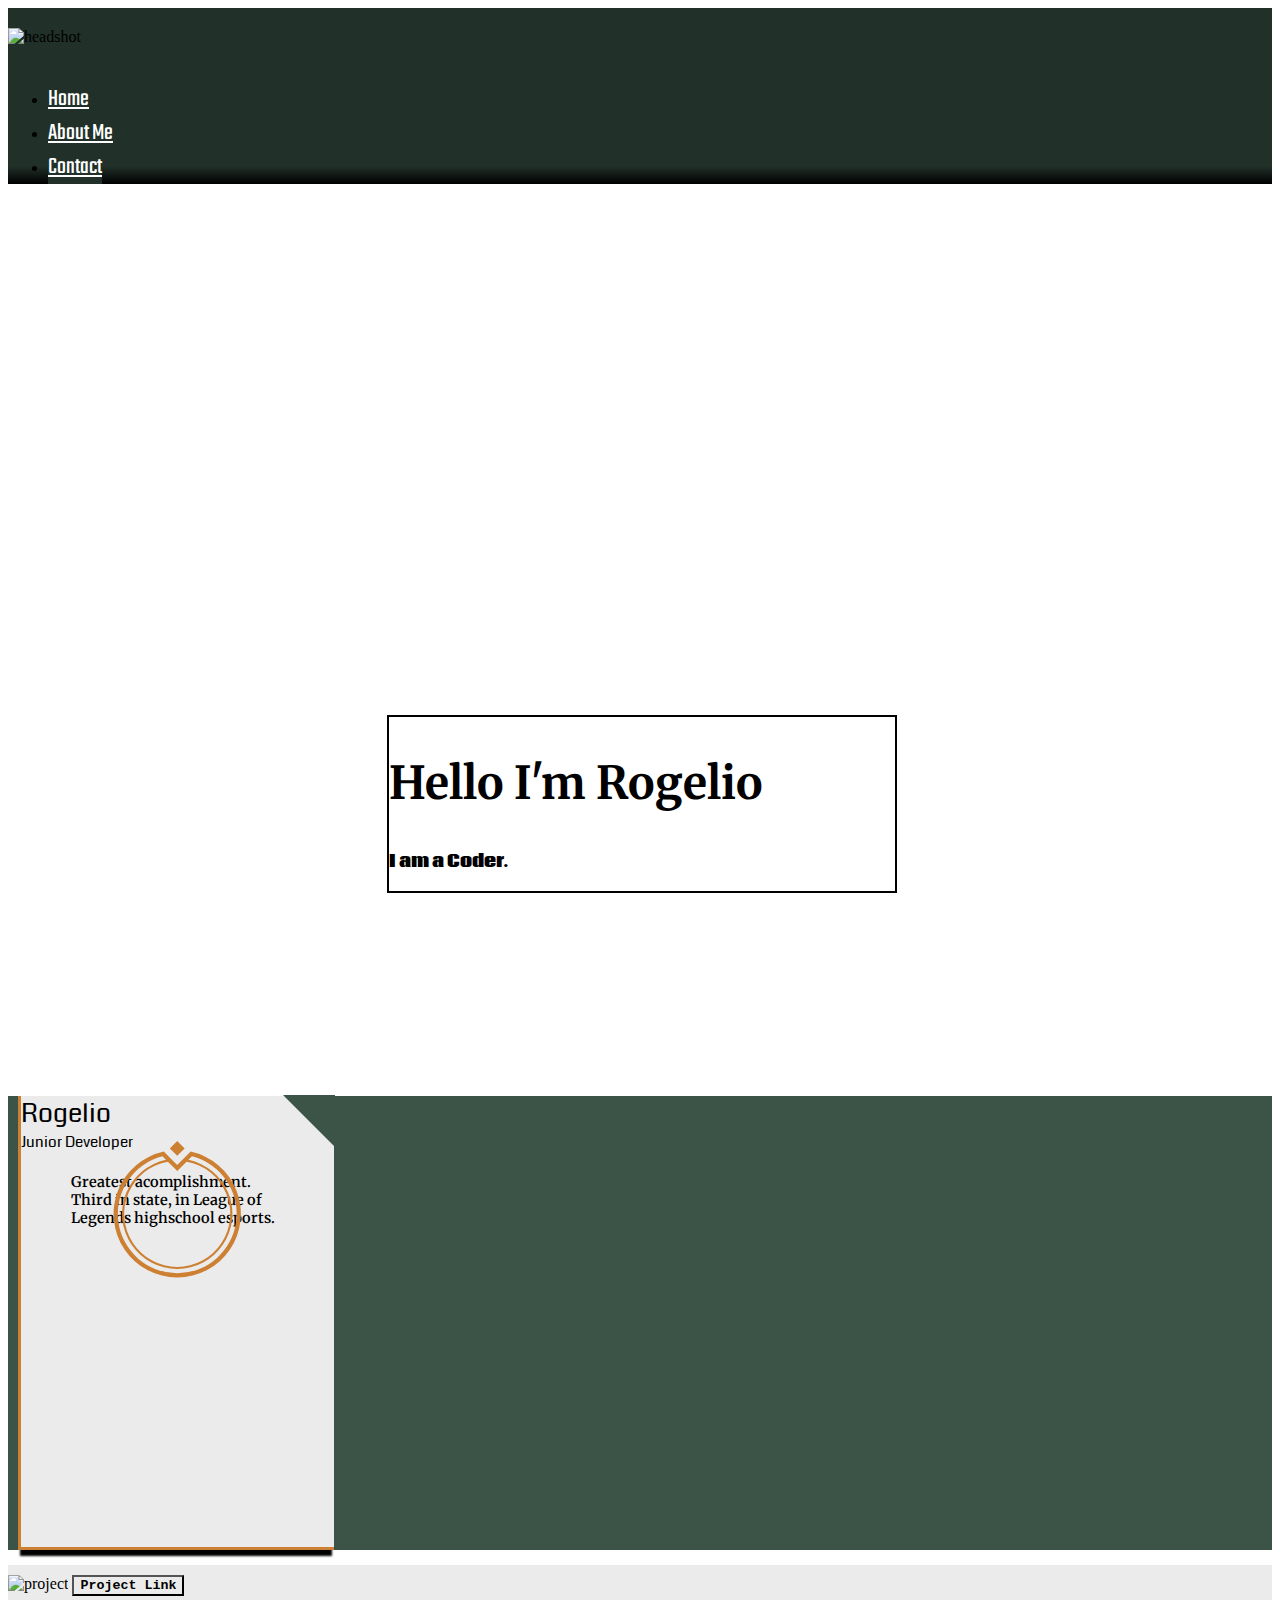
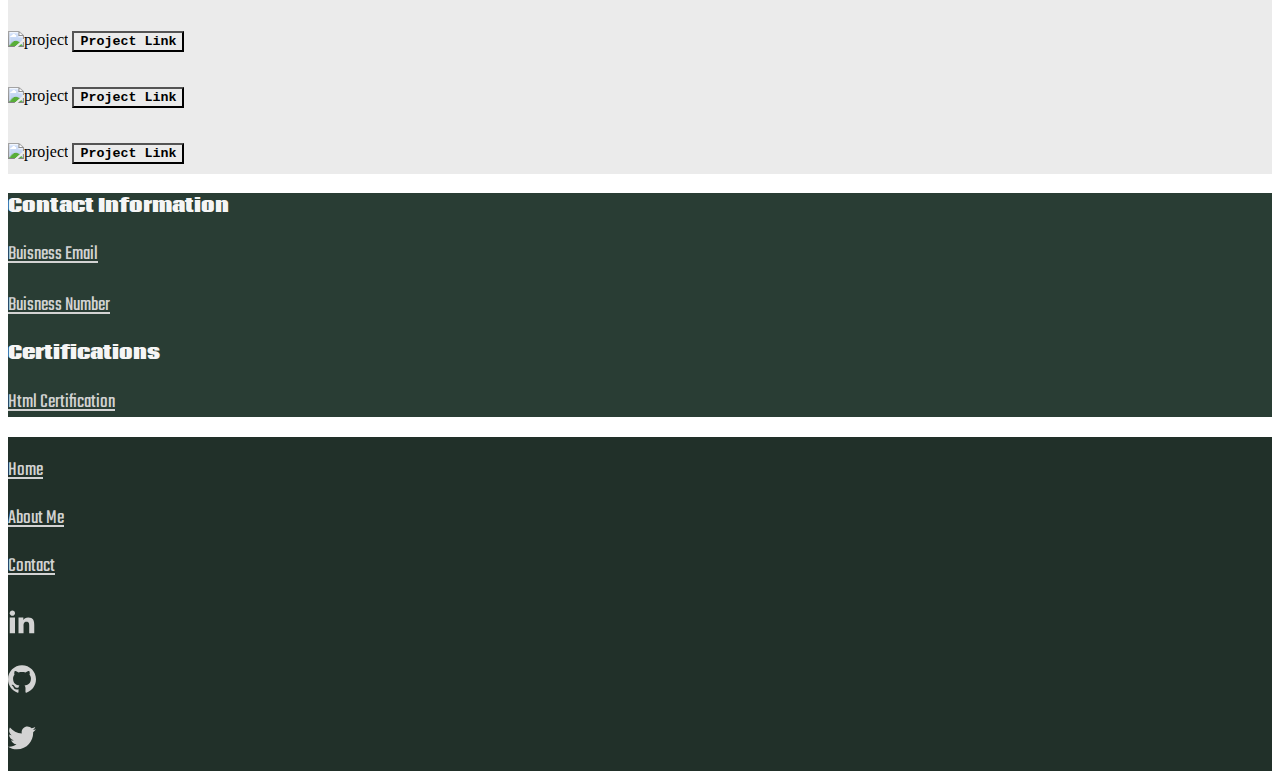
==== index.html @ 4ccc8ee9 "add style to about page" ====
<!DOCTYPE html>
<html lang="en">

<head>
    <meta charset="UTF-8">
    <meta http-equiv="X-UA-Compatible" content="IE=edge">
    <meta name="viewport" content="width=device-width, initial-scale=1.0">
    <title>Portfolio</title>
    <link rel="stylesheet" href="https://cdn.jsdelivr.net/npm/bootstrap@4.6.0/dist/css/bootstrap.min.css"
        integrity="sha384-B0vP5xmATw1+K9KRQjQERJvTumQW0nPEzvF6L/Z6nronJ3oUOFUFpCjEUQouq2+l" crossorigin="anonymous">
    <script src="https://code.jquery.com/jquery-3.5.1.slim.min.js"
        integrity="sha384-DfXdz2htPH0lsSSs5nCTpuj/zy4C+OGpamoFVy38MVBnE+IbbVYUew+OrCXaRkfj"
        crossorigin="anonymous"></script>
    <script src="https://cdn.jsdelivr.net/npm/bootstrap@4.6.0/dist/js/bootstrap.bundle.min.js"
        integrity="sha384-Piv4xVNRyMGpqkS2by6br4gNJ7DXjqk09RmUpJ8jgGtD7zP9yug3goQfGII0yAns"
        crossorigin="anonymous"></script>
        <link rel="preconnect" href="https://fonts.googleapis.com">
<link rel="preconnect" href="https://fonts.gstatic.com" crossorigin>
<link href="https://fonts.googleapis.com/css2?family=Coda&family=Merriweather&family=Source+Sans+Pro&family=Teko&display=swap" rel="stylesheet">
    <link rel="stylesheet" href="style/style.css">
</head>

<body>
    <header class="header" id="header">
        <section class="header-bar">
            <!--Just a idea make the header-bar fixed so it can always be used  -->
            <div class="container container-fluid">
                <div class="row justify-content-center justify-content-lg-between">
                    <div class="col-2 col-lg-2 d-flex text-center">
                        <img src="https://via.placeholder.com/50" alt="headshot" class="headshot header-img">
                    </div>
                    <div class="col-12 col-lg-8">
                        <ul class="nav header-nav justify-content-between ">
                            <li class="header-nav-item"><a href="#link" class="nav-link btn">Home</a></li>
                            <li class="header-nav-item"><a href="#link" class="nav-link btn">About Me</a></li>
                            <li class="header-nav-item"><a href="#link" class="nav-link btn">Contact</a></li>
                        </ul>
                    </div>
                </div>
            </div>
        </section>
    </header>
    <main class="main" id="main">
        <section class="section-main-one">
            <div class="video-div">
                <!-- video from https://stackoverflow.com/questions/34764876/html-5-video-autoplay-not-automatically-starting-in-chrome -->
                <video playsinline autoplay muted loop class="video-bg-main">
                    <source src="Media/pexels-mikhail-nilov-7534239.mp4" type="video/mp4">
                </video>
                <div class="position-div-text">
                    <div class="container container-fluid">
                        <div class="row">
                            <h2 class="greeting header header-main col-12 text-center">
                                Hello I'm Rogelio
                            </h2>
                            <p class="bio col-12 text-center">
                                I am a Coder.
                            </p>
                        </div>
                    </div>
                </div>
            </div>
            <!-- position to put a image and text on the left and right -->
        </section>
        <section class="section section-main-two">
            <!-- inspired off of Riot Games news page -->
            <div class="container container-fluid">
                <div class="row justify-content-center">
                    <!-- sourced from http://jsfiddle.net/dDejan/XSs9L/
                    inspried from Riot Games-->
                    <div class="riot-card">
                        <div class="top-right-slant"></div>
                        <!-- <img src="https://via.placeholder.com/50" alt=""
                            class="riot-card-img riot-card-headshot img img-fluid"> -->
                        <!-- select icon needs z-index 2 -->
                        <!-- <img src="media/Select_icon_nav.png" alt="" class="riot-select-icon img img-fluid"> -->
                        <!-- <div class="svg-div">
                            <svg viewBox="0 0 100 100" fill="rgb(255, 255, 255)" xmlns="http://www.w3.org/2000/svg"
                                class="riot-select-icon">
                                <path
                                    d="M59.84 7.78L50 17.63l-4.43-4.43-5.41-5.42a46.63 46.63 0 1019.68 0zm-12 12L50 22l2.2-2.19 4.67-4.67a38.86 38.86 0 11-13.74 0zM50 96.89a43.52 43.52 0 01-10.82-85.68l2.59 2.59a40.42 40.42 0 1016.46 0l2.59-2.59A43.52 43.52 0 0150 96.89z">
                                </path>
                                <path d="M55.44 5.44L50 10.88l-5.44-5.44L50 0z"></path>
                            </svg>
                        </div> -->
                        <div class="div svg-div">
                            <svg viewBox="0 0 100 100" xmlns="http://www.w3.org/2000/svg">
                                <path
                                    d="M59.84 7.78L50 17.63l-4.43-4.43-5.41-5.42a46.63 46.63 0 1019.68 0zm-12 12L50 22l2.2-2.19 4.67-4.67a38.86 38.86 0 11-13.74 0zM50 96.89a43.52 43.52 0 01-10.82-85.68l2.59 2.59a40.42 40.42 0 1016.46 0l2.59-2.59A43.52 43.52 0 0150 96.89z">
                                </path>
                                <path d="M55.44 5.44L50 10.88l-5.44-5.44L50 0z"></path>
                            </svg>
                            <img src="media/teddy-pink-dog2-200px.jpg" alt=""
                                class="riot-card-img riot-card-headshot img img-fluid">
                        </div>
                        <!-- z-index 1 for headshot -->
                        <div class="row justify-content-center">
                            <div class="info text-center">
                                <p class="header-riot col-12">Rogelio</p>
                                <p class="title col-12">Junior Developer</p>
                            </div>
                            <p class="short-bio text-center col-12">Greatest acomplishment. Third in state, in League of
                                Legends
                                highschool esports.</p>
                        </div>
                    </div>
                </div>
            </div>
        </section>
        <section class="section-main-three">
            <div class="container container-fluid">
                <div class="row justify-content-center text-center justify-content-lg-between">
                    <!-- projects section -->
                    <!-- .col.project*4>img.project-img>p.btn.btn-dark>lorem1 -->
                    <div class="col-12 col-lg-3 project">
                        <img src="https://via.placeholder.com/250" alt="project" class="project-img col-12">
                        <a href="#link" class="project-link"><button class="btn col-5 project-button">Project
                                Link</button></a>
                    </div>
                    <div class="col-12 col-lg-3 project">
                        <img src="https://via.placeholder.com/250" alt="project" class="project-img col-12">
                        <a href="#link" class="project-link"><button class="btn col-5 project-button">Project
                                Link</button></a>
                    </div>
                    <div class="col-12 col-lg-3 project">
                        <img src="https://via.placeholder.com/250" alt="project" class="project-img col-12">
                        <a href="#link" class="project-link"><button class="btn col-5 project-button">Project
                                Link</button></a>
                    </div>
                    <div class="col-12 col-lg-3 project">
                        <img src="https://via.placeholder.com/250" alt="project" class="project-img col-12">
                        <a href="#link" class="project-link"><button class="btn col-5 project-button">Project
                                Link</button></a>
                    </div>
                    <!-- rethink this part maybe just do 4 projects all the way across -->
                    <!-- <div class="right-section col"> -->
                    <!-- info and certification section -->
                    <!-- </div> -->
                </div>
            </div>
        </section>
    </main>
    <footer class="footer" id="footer">
        <section class="section-footer-one">
            <!-- Icons for socials -->
            <div class="container container-fluid">
                <div class="row">
                    <div class="col-6 contacts">
                        <div class="row ">
                            <h3 class="footer-header col-12">
                                Contact Information
                            </h3>
                            <div class="col-12 email">
                                <a href="#link" class="footer-link">
                                    <p class="email">Buisness Email</p>
                                </a>
                            </div>
                            <div class="col-12 number">
                                <a href="#link" class="footer-link">
                                    <p class="email number">Buisness Number</p>
                                </a>
                            </div>
                        </div>
                    </div>
                    <div class="certification col-12">
                        <h3 class="footer-header">
                            Certifications
                        </h3>
                        <ul class="certifications-list">
                            <li class="certifications-list-item"><a href="#link" class="footer-link">
                                <p class="certification-name">Html Certification</p>
                            </a></li>
                        </ul>

                    </div>
                    
        </section>
        </div>
        <section class="section-footer-two">
            <div class="container container-fluid">
                <div class="row justify-content-lg-between">
                    <ul class="nav justify-content-between footer-nav col-12 col-lg-4">
                        <li class="footer-nav-link nav-link"></li><a href="" class="footer-link">Home</a></li>
                        <li class="footer-nav-link nav-link"></li><a href="" class="footer-link">About Me</a></li>
                        <li class="footer-nav-link nav-link"></li><a href="" class="footer-link">Contact</a></li>
                    </ul>
                    <div class="col-12 col-lg-3 socials">
                        <div class="row flex-row-reverse justify-content-between">
                            <div class="icon-footer">
                                <a href="" class="icon-link"><svg class="icon icon-linkedin2">
                                        <use xlink:href="#icon-linkedin2"></use>
                                    </svg></a>
                            </div>
                            <div class="icon-footer">
                                <a href="" class="icon-link"><svg class="icon icon-github">
                                        <use xlink:href="#icon-github"></use>
                                    </svg></a>
                            </div>
                            <div class="icon-footer">
                                <a href="" class="icon-link"><svg class="icon icon-twitter">
                                        <use xlink:href="#icon-twitter"></use>
                                    </svg></a>
                            </div>
                        </div>
                    </div>
                </div>
            </div>
        </section>
    </footer>


    <!-- icon stuff -->
    <svg aria-hidden="true" style="position: absolute; width: 0; height: 0; overflow: hidden;" version="1.1"
        xmlns="http://www.w3.org/2000/svg" xmlns:xlink="http://www.w3.org/1999/xlink">
        <defs>
            <symbol id="icon-twitter" viewBox="0 0 32 32">
                <path
                    d="M32 7.075c-1.175 0.525-2.444 0.875-3.769 1.031 1.356-0.813 2.394-2.1 2.887-3.631-1.269 0.75-2.675 1.3-4.169 1.594-1.2-1.275-2.906-2.069-4.794-2.069-3.625 0-6.563 2.938-6.563 6.563 0 0.512 0.056 1.012 0.169 1.494-5.456-0.275-10.294-2.888-13.531-6.862-0.563 0.969-0.887 2.1-0.887 3.3 0 2.275 1.156 4.287 2.919 5.463-1.075-0.031-2.087-0.331-2.975-0.819 0 0.025 0 0.056 0 0.081 0 3.181 2.263 5.838 5.269 6.437-0.55 0.15-1.131 0.231-1.731 0.231-0.425 0-0.831-0.044-1.237-0.119 0.838 2.606 3.263 4.506 6.131 4.563-2.25 1.762-5.075 2.813-8.156 2.813-0.531 0-1.050-0.031-1.569-0.094 2.913 1.869 6.362 2.95 10.069 2.95 12.075 0 18.681-10.006 18.681-18.681 0-0.287-0.006-0.569-0.019-0.85 1.281-0.919 2.394-2.075 3.275-3.394z">
                </path>
            </symbol>
            <symbol id="icon-github" viewBox="0 0 32 32">
                <path
                    d="M16 0.395c-8.836 0-16 7.163-16 16 0 7.069 4.585 13.067 10.942 15.182 0.8 0.148 1.094-0.347 1.094-0.77 0-0.381-0.015-1.642-0.022-2.979-4.452 0.968-5.391-1.888-5.391-1.888-0.728-1.849-1.776-2.341-1.776-2.341-1.452-0.993 0.11-0.973 0.11-0.973 1.606 0.113 2.452 1.649 2.452 1.649 1.427 2.446 3.743 1.739 4.656 1.33 0.143-1.034 0.558-1.74 1.016-2.14-3.554-0.404-7.29-1.777-7.29-7.907 0-1.747 0.625-3.174 1.649-4.295-0.166-0.403-0.714-2.030 0.155-4.234 0 0 1.344-0.43 4.401 1.64 1.276-0.355 2.645-0.532 4.005-0.539 1.359 0.006 2.729 0.184 4.008 0.539 3.054-2.070 4.395-1.64 4.395-1.64 0.871 2.204 0.323 3.831 0.157 4.234 1.026 1.12 1.647 2.548 1.647 4.295 0 6.145-3.743 7.498-7.306 7.895 0.574 0.497 1.085 1.47 1.085 2.963 0 2.141-0.019 3.864-0.019 4.391 0 0.426 0.288 0.925 1.099 0.768 6.354-2.118 10.933-8.113 10.933-15.18 0-8.837-7.164-16-16-16z">
                </path>
            </symbol>
            <symbol id="icon-linkedin2" viewBox="0 0 32 32">
                <path
                    d="M12 12h5.535v2.837h0.079c0.77-1.381 2.655-2.837 5.464-2.837 5.842 0 6.922 3.637 6.922 8.367v9.633h-5.769v-8.54c0-2.037-0.042-4.657-3.001-4.657-3.005 0-3.463 2.218-3.463 4.509v8.688h-5.767v-18z">
                </path>
                <path d="M2 12h6v18h-6v-18z"></path>
                <path d="M8 7c0 1.657-1.343 3-3 3s-3-1.343-3-3c0-1.657 1.343-3 3-3s3 1.343 3 3z"></path>
            </symbol>
        </defs>
    </svg>

</body>

</html>
---- style/style.css ----
body{
    scroll-behavior: smooth;
}

/* header */

.header .headshot{
    margin: 20px 0px;
}

.header-bar{
    background: #213029;
    background: linear-gradient(0deg, rgba(0,0,0,1) 0%, #213029 10%);
}

.header-nav{
    margin-bottom: 25px;
}
.header .nav-link {
    background: none;
    border: none;
}
.header .nav-link{
    margin-top: 25px;
    color: white;
    background: #213029;
    font-family: 'Teko', sans-serif;
    font-size: calc(18px + (26 - 18) * ((100vw - 300px) / (1600 - 300)));;
}

.header a:hover{
    transition: ease 0.5s;
    background: beige;
    color: black;
    font-weight: bolder;
}

.main p {
    color: black;
}

/* end of header */
.video-div{
    position: relative;
    height: calc(160px + (855 - 160) * ((100vw - 300px) / (1600 - 300)));;
    /* margin-bottom: 15px; */
}

/* Main */
.video-bg-main{
    width: 100%;
    height: auto;
    z-index: -2;
    position: absolute;
    top: 0%;
}

.position-div-text{
    position: absolute;
    bottom: 0px;
    left: 30%;
    border: 2px solid black;
    background: rgb(255, 255, 255, .60);
    /* border-top-right-radius: 10px; */
    width: 40%;
    /* height: 75px; */
    z-index: -1;
}


.header-main{
    color: black;
    font-family: 'Merriweather', serif;
    font-weight: 700;
    z-index: 2;
    font-size: calc(13px + (56 - 13) * ((100vw - 300px) / (1600 - 300)));
}

.bio{
    color: black;
    z-index: 2;
    font-family: 'Coda', cursive;
    font-size: calc(8px + (20 - 8) * ((100vw - 300px) / (1600 - 300)));
    font-weight: 600;
}

.section-main-two{
    background-color: #3B5447;
    margin-top: calc(0px + (32 - 0) * ((100vw - 300px) / (1600 - 300)));;;
}

.riot-card{
    position: relative;
     width: calc(200px + (350 - 200) * ((100vw - 300px) / (1600 - 300)));;
    height: calc(300px + (500 - 300) * ((100vw - 300px) / (1600 - 300)));;;
    background-color: #EBEBEB;
    margin: 10px;
    z-index: 1;
    border-left: 3px solid #CD7F32;
    border-bottom: 3px solid #CD7F32;
    box-shadow:0px 8px 2px -2px black;
    
}

/* sourced https://developer.mozilla.org/en-US/docs/Web/CSS/box-shadow */

.top-right-slant{
    width: 0%;
    height: 0%;
    position: absolute;
    top: -1px;
    right: -1px;
    border-top: calc(30px + (60 - 30) * ((100vw - 300px) / (1600 - 300))) solid #3B5447;
    border-left:calc(30px + (60 - 30) * ((100vw - 300px) / (1600 - 300))) solid transparent;
}

.svg-div{
    width: calc(95px + (150 - 95) * ((100vw - 300px) / (1600 - 300)));;
    /* calc(30px + (60 - 30) * ((100vw - 300px) / (1600 - 300)));; */
    position: absolute;
    left: 28%;
    top: 10%;
    z-index: 3;
}

svg {
    fill: #CD7F32;
}

.riot-card-img{
    border-radius: 50%;
    width: 78%;
    position: absolute;
    top: 15%;
    left: 11%;
    z-index: -1;
}

.about-img{
    margin: 20px 0px;
}

.about-text{
    font-family: 'Merriweather', serif;
    font-size: calc(8px + (18 - 8) * ((100vw - 300px) / (1600 - 300)));
}

@media (min-width:1000px) {
    .about-text{
        margin: 10% 0px 0px 0px;
    }
}

.info{
    /* position: absolute; */
    left: 5%;
    top: 50%;
    /* width: 170px; */
    margin-top: 65%;
    font-size: calc(18px + (28 - 18) * ((100vw - 300px) / (1600 - 300)));;;
}

.header-riot, .title{
    margin: 0px;
}

.header-riot{
    font-family: 'Coda', cursive;
    font-weight: 500;
}

.title{
    font-family: 'Coda', cursive;
    font-weight: 400;
    font-size: calc(10px + (16 - 10) * ((100vw - 300px) / (1600 - 300)));;
}
.short-bio{
    /* position: absolute; */
    bottom: 5%;
    left: 0%;
    font-family: 'Merriweather', serif;
    font-size: calc(10px + (16 - 10) * ((100vw - 300px) / (1600 - 300)));;;
    margin-top: 20px;
    padding: 0px 50px;
    font-weight: 600;
}

.section-main-three{
    background-color: #EBEBEB;
}

.project{
    margin: 15px 0px;
}

.project-button{
    margin: 10px 0px;
}

.project-button{
    color: black;
    font-weight: bolder;
    background: #EBEBEB;
    font-family: 'Source Code Pro', monospace;
}

.main button:hover{
    transition: ease 0.5s;
    background: #213029;
    color: white;
    font-weight: bolder;
}
/* end of main */

.footer a{
    color: lightgray;
    font-family: 'Teko', sans-serif;
    font-size: calc(16px + (22 - 16) * ((100vw - 300px) / (1600 - 300)));;;
}

.section-footer-one{
    background-color: #293D34;
}

.contacts{
    color: white;
}

.footer-header{
    font-family: 'Coda', cursive;
    color: whitesmoke;
}

.footer-nav{
    padding: 0;
}
/* .footer-link {
    color: white;
} */

.certifications-list{
    list-style-type: none;
    padding: 0px;
}

.section-footer-two{
    background-color: #213029;
}

/* Icon Stuff */

.icon {
    display: inline-block;
    width: 1em;
    height: 1em;
    stroke-width: 0;
    stroke: currentColor;
    fill: currentColor;
}

.icon{
    font-size: 28px;
    margin: 10px 0px;
}

/* ==========================================
Single-colored icons can be modified like so:
.icon-name {
    font-size: 32px;
    color: red;
}
  ========================================== */
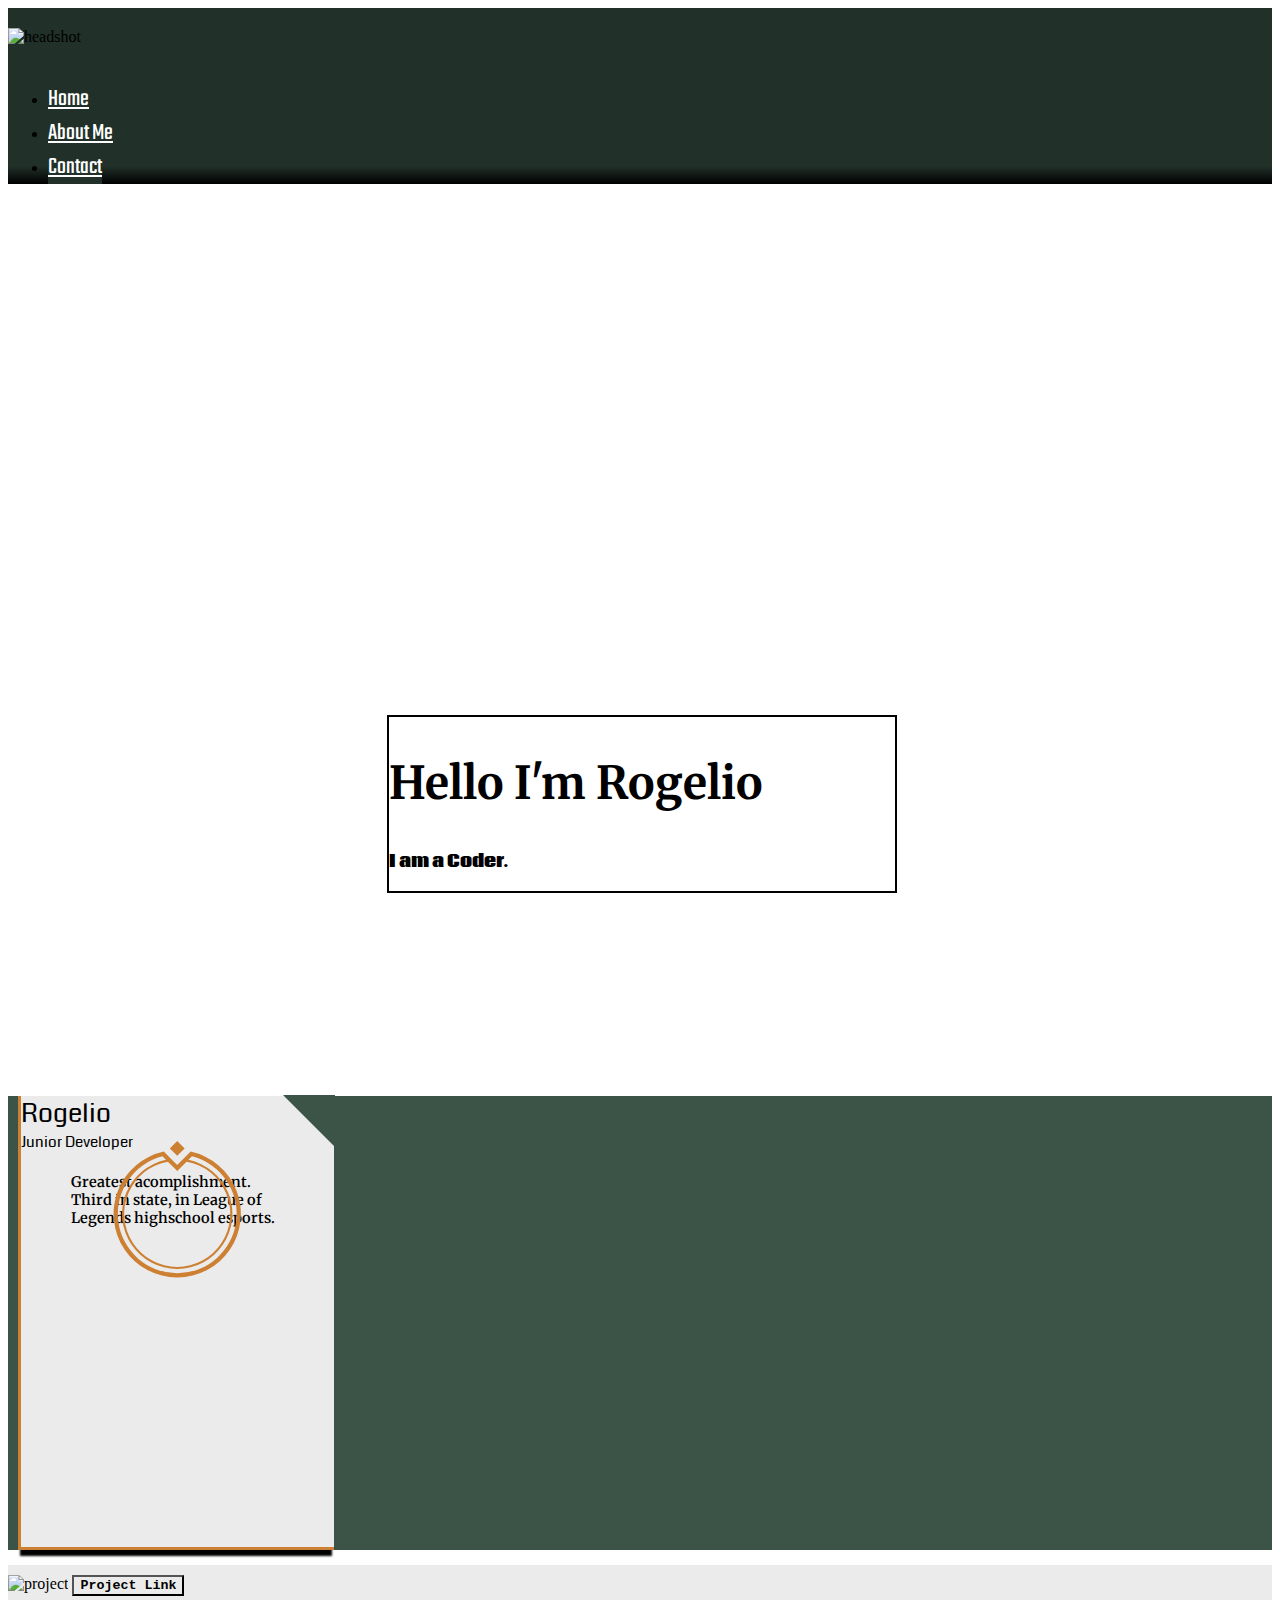
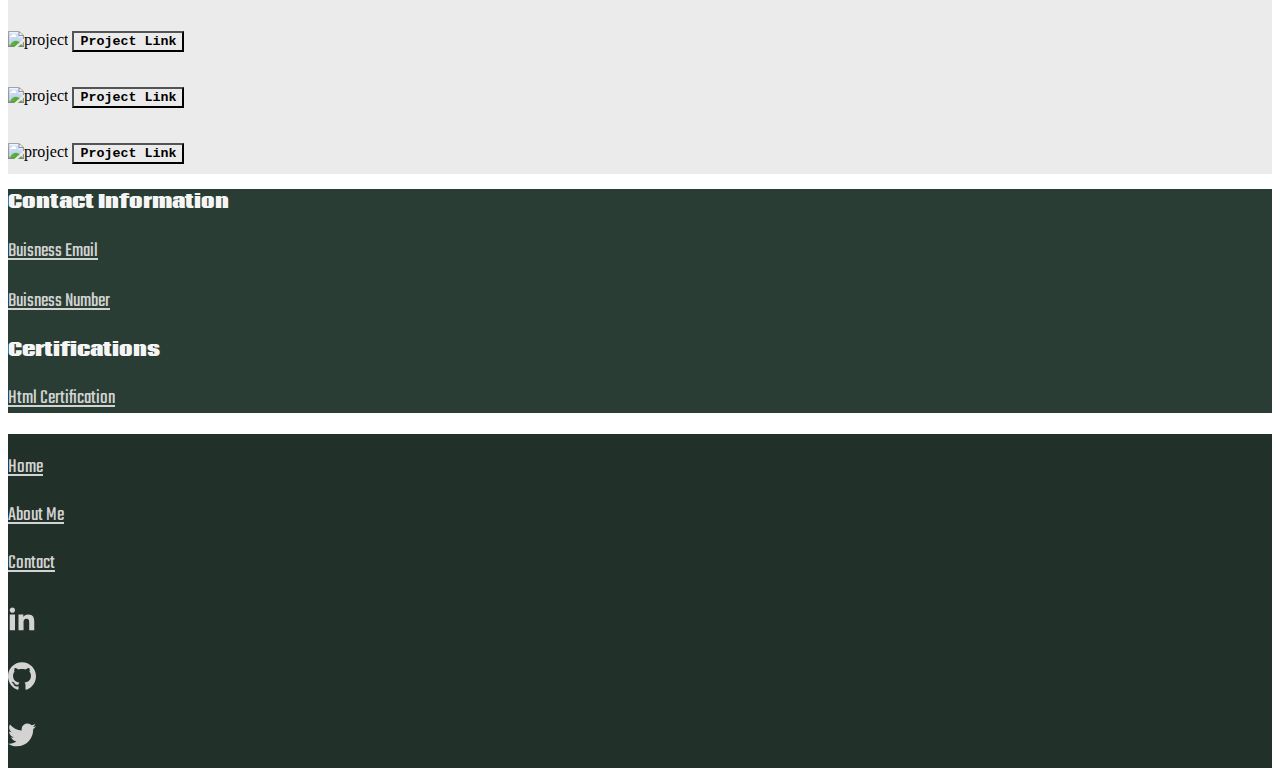
==== commit 0f4a828f: "tweaks to footer" ====
--- a/index.html
+++ b/index.html
@@ -31,9 +31,9 @@
                     </div>
                     <div class="col-12 col-lg-8">
                         <ul class="nav header-nav justify-content-between ">
-                            <li class="header-nav-item"><a href="#link" class="nav-link btn">Home</a></li>
-                            <li class="header-nav-item"><a href="#link" class="nav-link btn">About Me</a></li>
-                            <li class="header-nav-item"><a href="#link" class="nav-link btn">Contact</a></li>
+                            <li class="header-nav-item"><a href="index.html" class="nav-link btn">Home</a></li>
+                            <li class="header-nav-item"><a href="aboutMe.html" class="nav-link btn">About Me</a></li>
+                            <li class="header-nav-item"><a href="#certification " class="nav-link btn" >Contact</a></li>
                         </ul>
                     </div>
                 </div>
@@ -112,22 +112,22 @@
                 <div class="row justify-content-center text-center justify-content-lg-between">
                     <!-- projects section -->
                     <!-- .col.project*4>img.project-img>p.btn.btn-dark>lorem1 -->
-                    <div class="col-12 col-lg-3 project">
-                        <img src="https://via.placeholder.com/250" alt="project" class="project-img col-12">
-                        <a href="#link" class="project-link"><button class="btn col-5 project-button">Project
-                                Link</button></a>
-                    </div>
-                    <div class="col-12 col-lg-3 project">
-                        <img src="https://via.placeholder.com/250" alt="project" class="project-img col-12">
-                        <a href="#link" class="project-link"><button class="btn col-5 project-button">Project
-                                Link</button></a>
-                    </div>
-                    <div class="col-12 col-lg-3 project">
-                        <img src="https://via.placeholder.com/250" alt="project" class="project-img col-12">
-                        <a href="#link" class="project-link"><button class="btn col-5 project-button">Project
-                                Link</button></a>
-                    </div>
-                    <div class="col-12 col-lg-3 project">
+                    <div class="col-12 col-md-6 col-lg-3 project">
+                        <img src="https://via.placeholder.com/250" alt="project" class="project-img col-12">
+                        <a href="#link" class="project-link"><button class="btn col-5 project-button">Project
+                                Link</button></a>
+                    </div>
+                    <div class="col-12 col-md-6 col-lg-3 project">
+                        <img src="https://via.placeholder.com/250" alt="project" class="project-img col-12">
+                        <a href="#link" class="project-link"><button class="btn col-5 project-button">Project
+                                Link</button></a>
+                    </div>
+                    <div class="col-12 col-md-6 col-lg-3 project">
+                        <img src="https://via.placeholder.com/250" alt="project" class="project-img col-12">
+                        <a href="#link" class="project-link"><button class="btn col-5 project-button">Project
+                                Link</button></a>
+                    </div>
+                    <div class="col-12 col-md-6 col-lg-3 project">
                         <img src="https://via.placeholder.com/250" alt="project" class="project-img col-12">
                         <a href="#link" class="project-link"><button class="btn col-5 project-button">Project
                                 Link</button></a>
@@ -163,7 +163,7 @@
                         </div>
                     </div>
                     <div class="certification col-12">
-                        <h3 class="footer-header">
+                        <h3 class="footer-header" id="certification">
                             Certifications
                         </h3>
                         <ul class="certifications-list">
@@ -178,13 +178,13 @@
         </div>
         <section class="section-footer-two">
             <div class="container container-fluid">
-                <div class="row justify-content-lg-between">
+                <div class="row">
                     <ul class="nav justify-content-between footer-nav col-12 col-lg-4">
-                        <li class="footer-nav-link nav-link"></li><a href="" class="footer-link">Home</a></li>
-                        <li class="footer-nav-link nav-link"></li><a href="" class="footer-link">About Me</a></li>
-                        <li class="footer-nav-link nav-link"></li><a href="" class="footer-link">Contact</a></li>
+                        <li class="footer-nav-link"></li><a href="index.html" class="footer-link">Home</a></li>
+                        <li class="footer-nav-link"></li><a href="aboutMe.html" class="footer-link">About Me</a></li>
+                        <li class="footer-nav-link"></li><a href="#certification" class="footer-link">Contact</a></li>
                     </ul>
-                    <div class="col-12 col-lg-3 socials">
+                    <div class="col-12 col-lg-4 socials">
                         <div class="row flex-row-reverse justify-content-between">
                             <div class="icon-footer">
                                 <a href="" class="icon-link"><svg class="icon icon-linkedin2">
--- a/style/style.css
+++ b/style/style.css
@@ -227,6 +227,7 @@
 }
 
 .footer-header{
+    margin: 10px 0px;
     font-family: 'Coda', cursive;
     color: whitesmoke;
 }
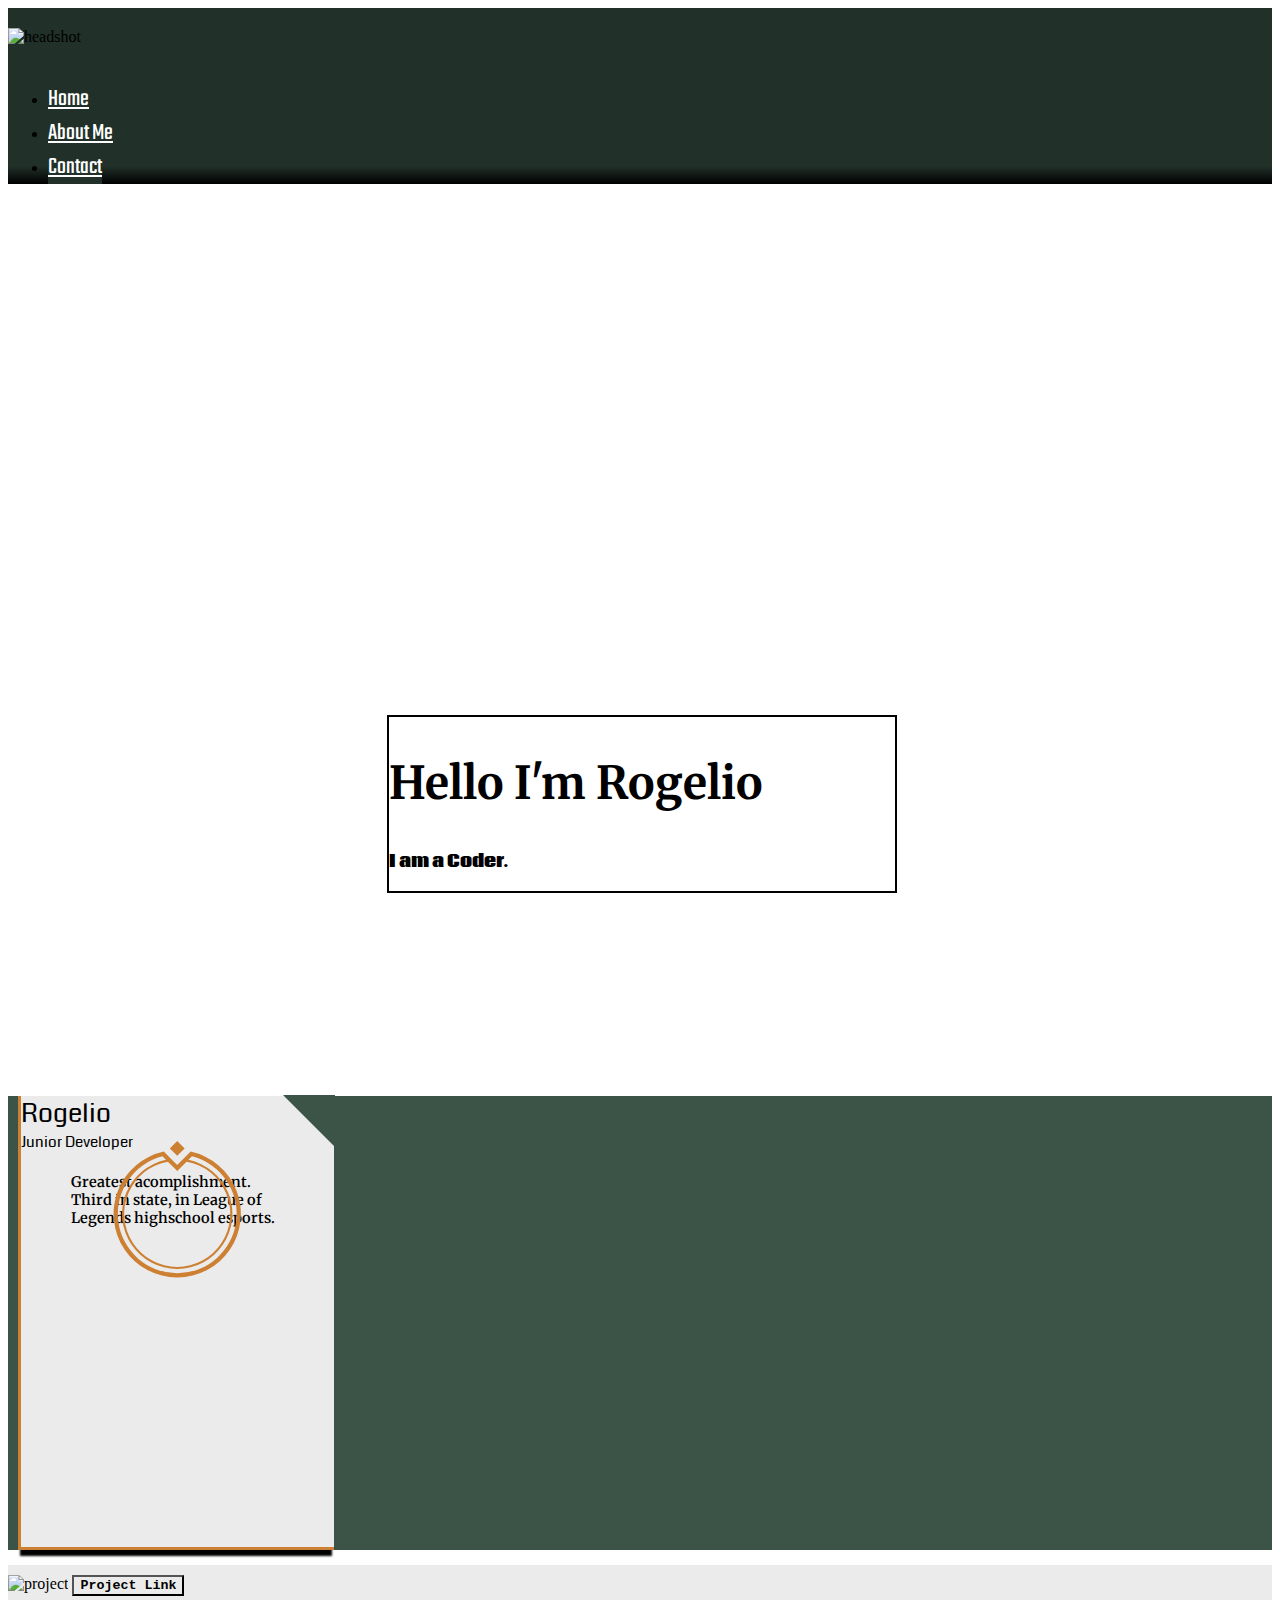
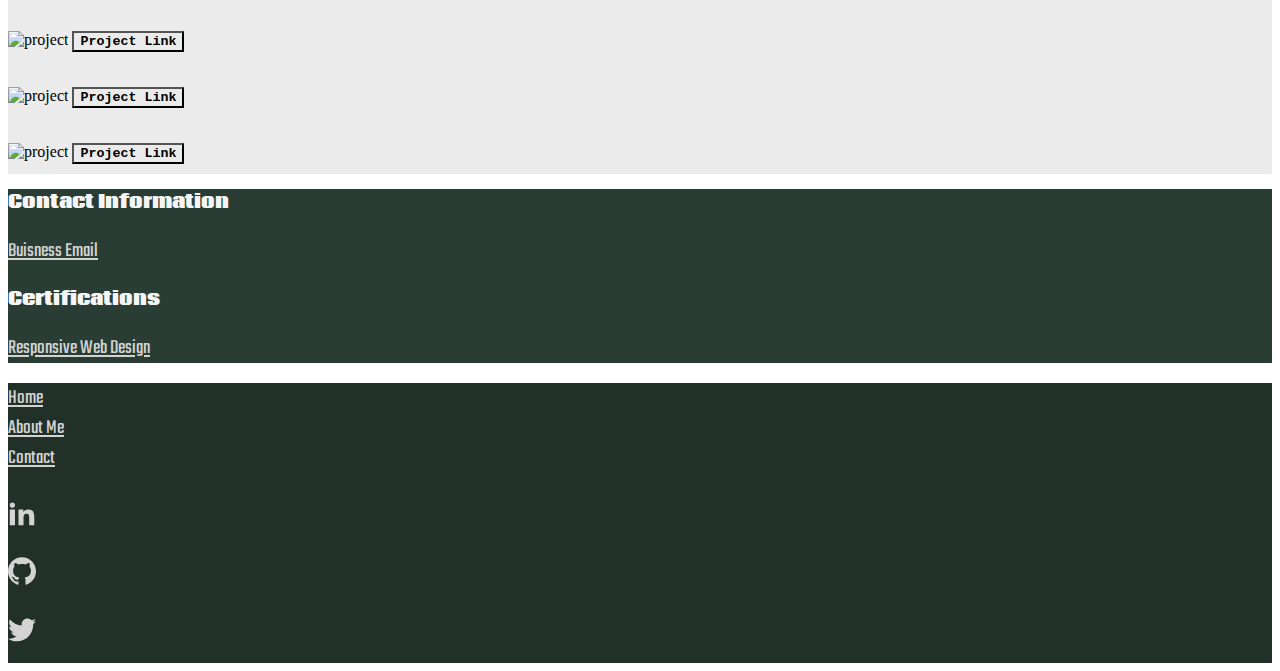
==== commit 55f2cfdc: "added fuctional links" ====
--- a/index.html
+++ b/index.html
@@ -112,24 +112,27 @@
                 <div class="row justify-content-center text-center justify-content-lg-between">
                     <!-- projects section -->
                     <!-- .col.project*4>img.project-img>p.btn.btn-dark>lorem1 -->
-                    <div class="col-12 col-md-6 col-lg-3 project">
-                        <img src="https://via.placeholder.com/250" alt="project" class="project-img col-12">
-                        <a href="#link" class="project-link"><button class="btn col-5 project-button">Project
-                                Link</button></a>
-                    </div>
-                    <div class="col-12 col-md-6 col-lg-3 project">
-                        <img src="https://via.placeholder.com/250" alt="project" class="project-img col-12">
-                        <a href="#link" class="project-link"><button class="btn col-5 project-button">Project
-                                Link</button></a>
-                    </div>
-                    <div class="col-12 col-md-6 col-lg-3 project">
-                        <img src="https://via.placeholder.com/250" alt="project" class="project-img col-12">
-                        <a href="#link" class="project-link"><button class="btn col-5 project-button">Project
-                                Link</button></a>
-                    </div>
-                    <div class="col-12 col-md-6 col-lg-3 project">
-                        <img src="https://via.placeholder.com/250" alt="project" class="project-img col-12">
-                        <a href="#link" class="project-link"><button class="btn col-5 project-button">Project
+                    <!-- Project graphic Umbrella -->
+                    <div class="col-12 col-md-6 col-lg-3 project">
+                        <img src="https://via.placeholder.com/250" alt="project" class="project-img col-12">
+                        <a href="https://github.com/AzulPandaz/graphicumbrella" class="project-link"><button class="btn col-5 project-button">Project
+                                Link</button></a>
+                    </div>
+                    <!-- project  venedor -->
+                    <div class="col-12 col-md-6 col-lg-3 project">
+                        <img src="https://via.placeholder.com/250" alt="project" class="project-img col-12">
+                        <a href="https://github.com/AzulPandaz/Venedor" class="project-link"><button class="btn col-5 project-button">Project
+                                Link</button></a>
+                    </div>
+                    <!-- project Restaurant -->
+                    <div class="col-12 col-md-6 col-lg-3 project">
+                        <img src="https://via.placeholder.com/250" alt="project" class="project-img col-12">
+                        <a href="https://github.com/AzulPandaz/Restaurant" class="project-link"><button class="btn col-5 project-button">Project
+                                Link</button></a>
+                    </div>
+                    <div class="col-12 col-md-6 col-lg-3 project">
+                        <img src="https://via.placeholder.com/250" alt="project" class="project-img col-12">
+                        <a href="https://github.com/AzulPandaz/bloom-bootstrap" class="project-link"><button class="btn col-5 project-button">Project
                                 Link</button></a>
                     </div>
                     <!-- rethink this part maybe just do 4 projects all the way across -->
@@ -145,59 +148,59 @@
             <!-- Icons for socials -->
             <div class="container container-fluid">
                 <div class="row">
-                    <div class="col-6 contacts">
+                    <div class="col-12 contacts">
                         <div class="row ">
                             <h3 class="footer-header col-12">
                                 Contact Information
                             </h3>
                             <div class="col-12 email">
-                                <a href="#link" class="footer-link">
+                                <a href="mailto:rogellio@mscodingacademies.org" target="_blank"                            class="footer-link">
                                     <p class="email">Buisness Email</p>
                                 </a>
                             </div>
-                            <div class="col-12 number">
+                            </div>
+                            <!-- <div class="col-12 number">
                                 <a href="#link" class="footer-link">
                                     <p class="email number">Buisness Number</p>
                                 </a>
-                            </div>
-                        </div>
-                    </div>
-                    <div class="certification col-12">
-                        <h3 class="footer-header" id="certification">
+                            </div> -->
+                        </div>
+                        <div class="certification col-12">
+                            <h3 class="footer-header" id="certification">
                             Certifications
                         </h3>
-                        <ul class="certifications-list">
-                            <li class="certifications-list-item"><a href="#link" class="footer-link">
-                                <p class="certification-name">Html Certification</p>
+                        <ul class="certifications-list col-10">
+                            <li class="certifications-list-item"><a href="https://www.freecodecamp.org/certification/fcc5820ff53-7713-4181-842b-58b9163a4251/responsive-web-design" class="footer-link">
+                                <p class="certification-name">Responsive Web Design</p>
                             </a></li>
                         </ul>
-
-                    </div>
+                    </div>
+                </div>
                     
         </section>
-        </div>
+    </div>
         <section class="section-footer-two">
             <div class="container container-fluid">
-                <div class="row">
-                    <ul class="nav justify-content-between footer-nav col-12 col-lg-4">
-                        <li class="footer-nav-link"></li><a href="index.html" class="footer-link">Home</a></li>
-                        <li class="footer-nav-link"></li><a href="aboutMe.html" class="footer-link">About Me</a></li>
-                        <li class="footer-nav-link"></li><a href="#certification" class="footer-link">Contact</a></li>
+                <div class="row justify-content-between">
+                    <ul class="nav justify-content-between footer-nav col-12 col-lg-5">
+                        <li class="footer-nav-link"><a href="index.html" class="footer-link">Home</a></li>
+                        <li class="footer-nav-link"><a href="aboutMe.html" class="footer-link">About Me</a></li>
+                        <li class="footer-nav-link"><a href="#certification" class="footer-link">Contact</a></li>
                     </ul>
-                    <div class="col-12 col-lg-4 socials">
+                    <div class="col-12 col-lg-5 socials">
                         <div class="row flex-row-reverse justify-content-between">
                             <div class="icon-footer">
-                                <a href="" class="icon-link"><svg class="icon icon-linkedin2">
+                                <a href="https://www.linkedin.com/in/rogelio-valencia-720586222/" class="icon-link"><svg class="icon icon-linkedin2">
                                         <use xlink:href="#icon-linkedin2"></use>
                                     </svg></a>
                             </div>
                             <div class="icon-footer">
-                                <a href="" class="icon-link"><svg class="icon icon-github">
+                                <a href="https://github.com/AzulPandaz" class="icon-link"><svg class="icon icon-github">
                                         <use xlink:href="#icon-github"></use>
                                     </svg></a>
                             </div>
                             <div class="icon-footer">
-                                <a href="" class="icon-link"><svg class="icon icon-twitter">
+                                <a href="https://twitter.com/AzulPandaCoding" class="icon-link"><svg class="icon icon-twitter">
                                         <use xlink:href="#icon-twitter"></use>
                                     </svg></a>
                             </div>
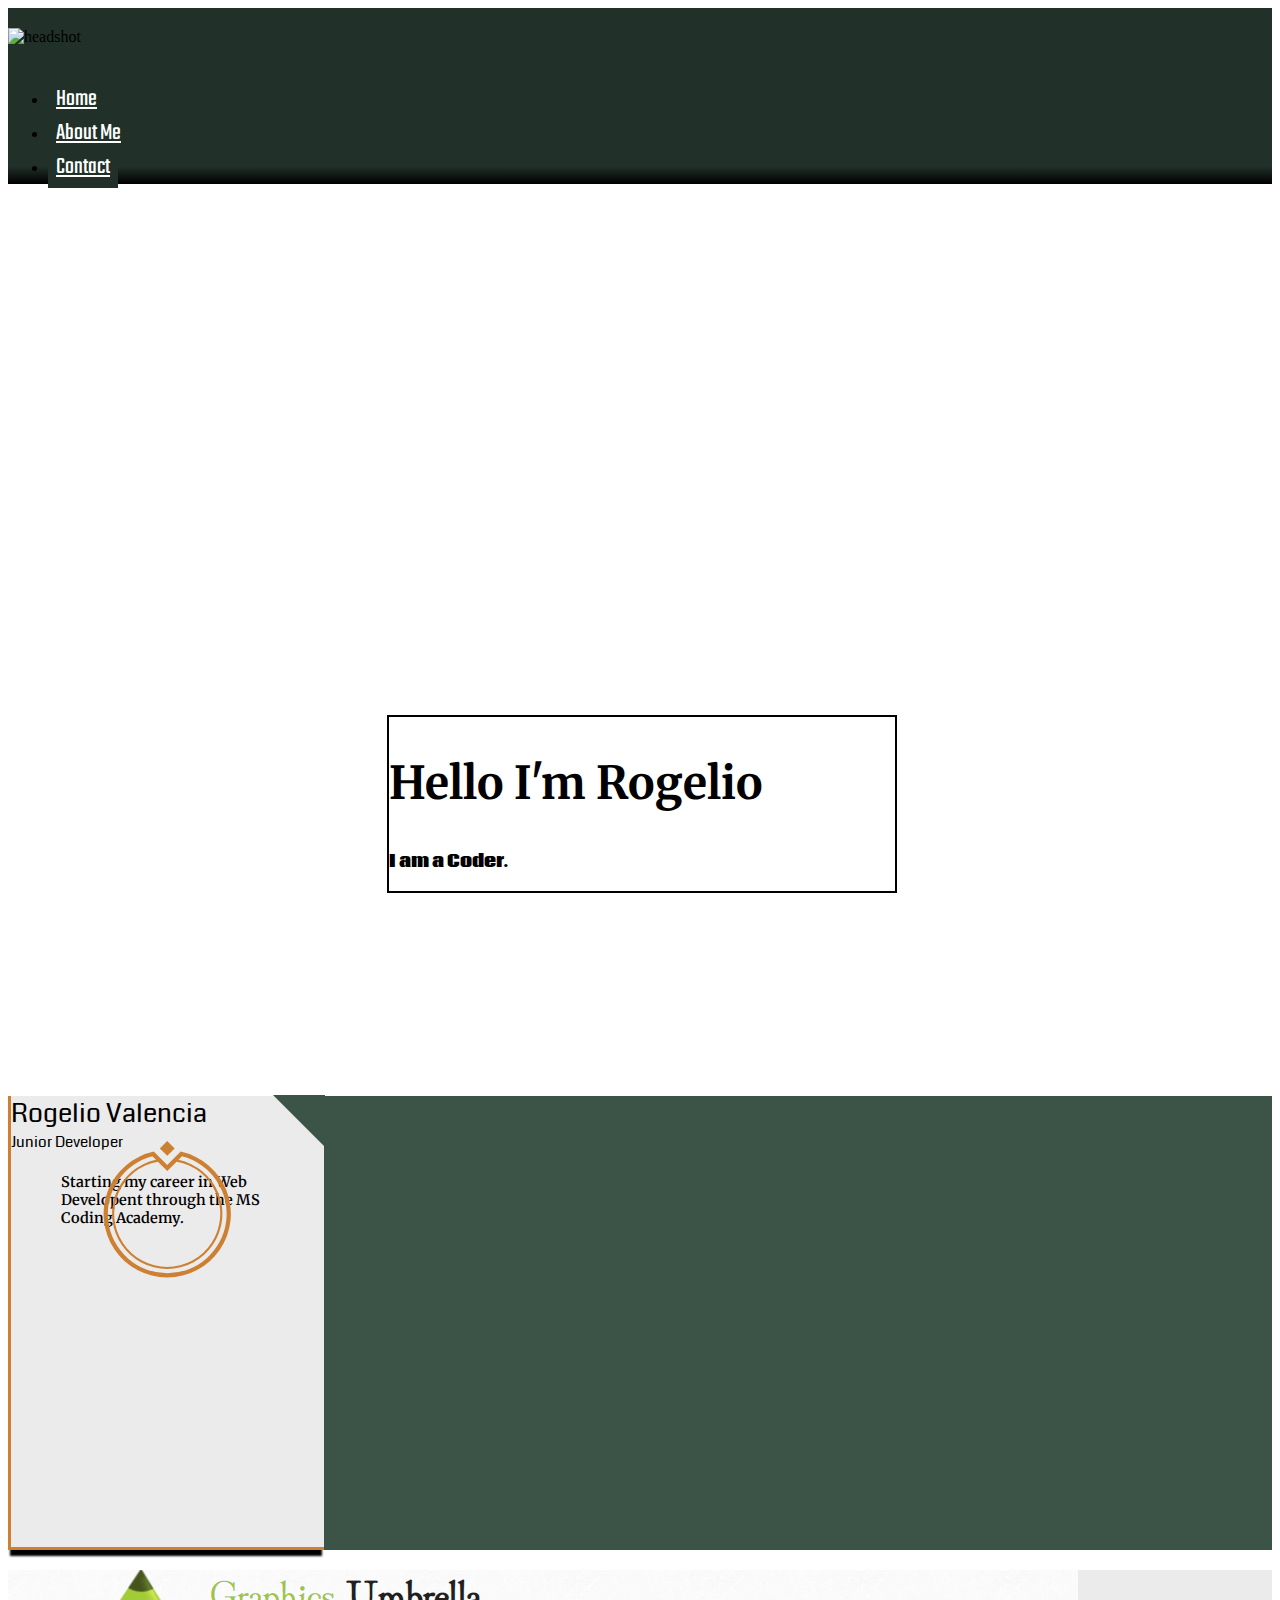
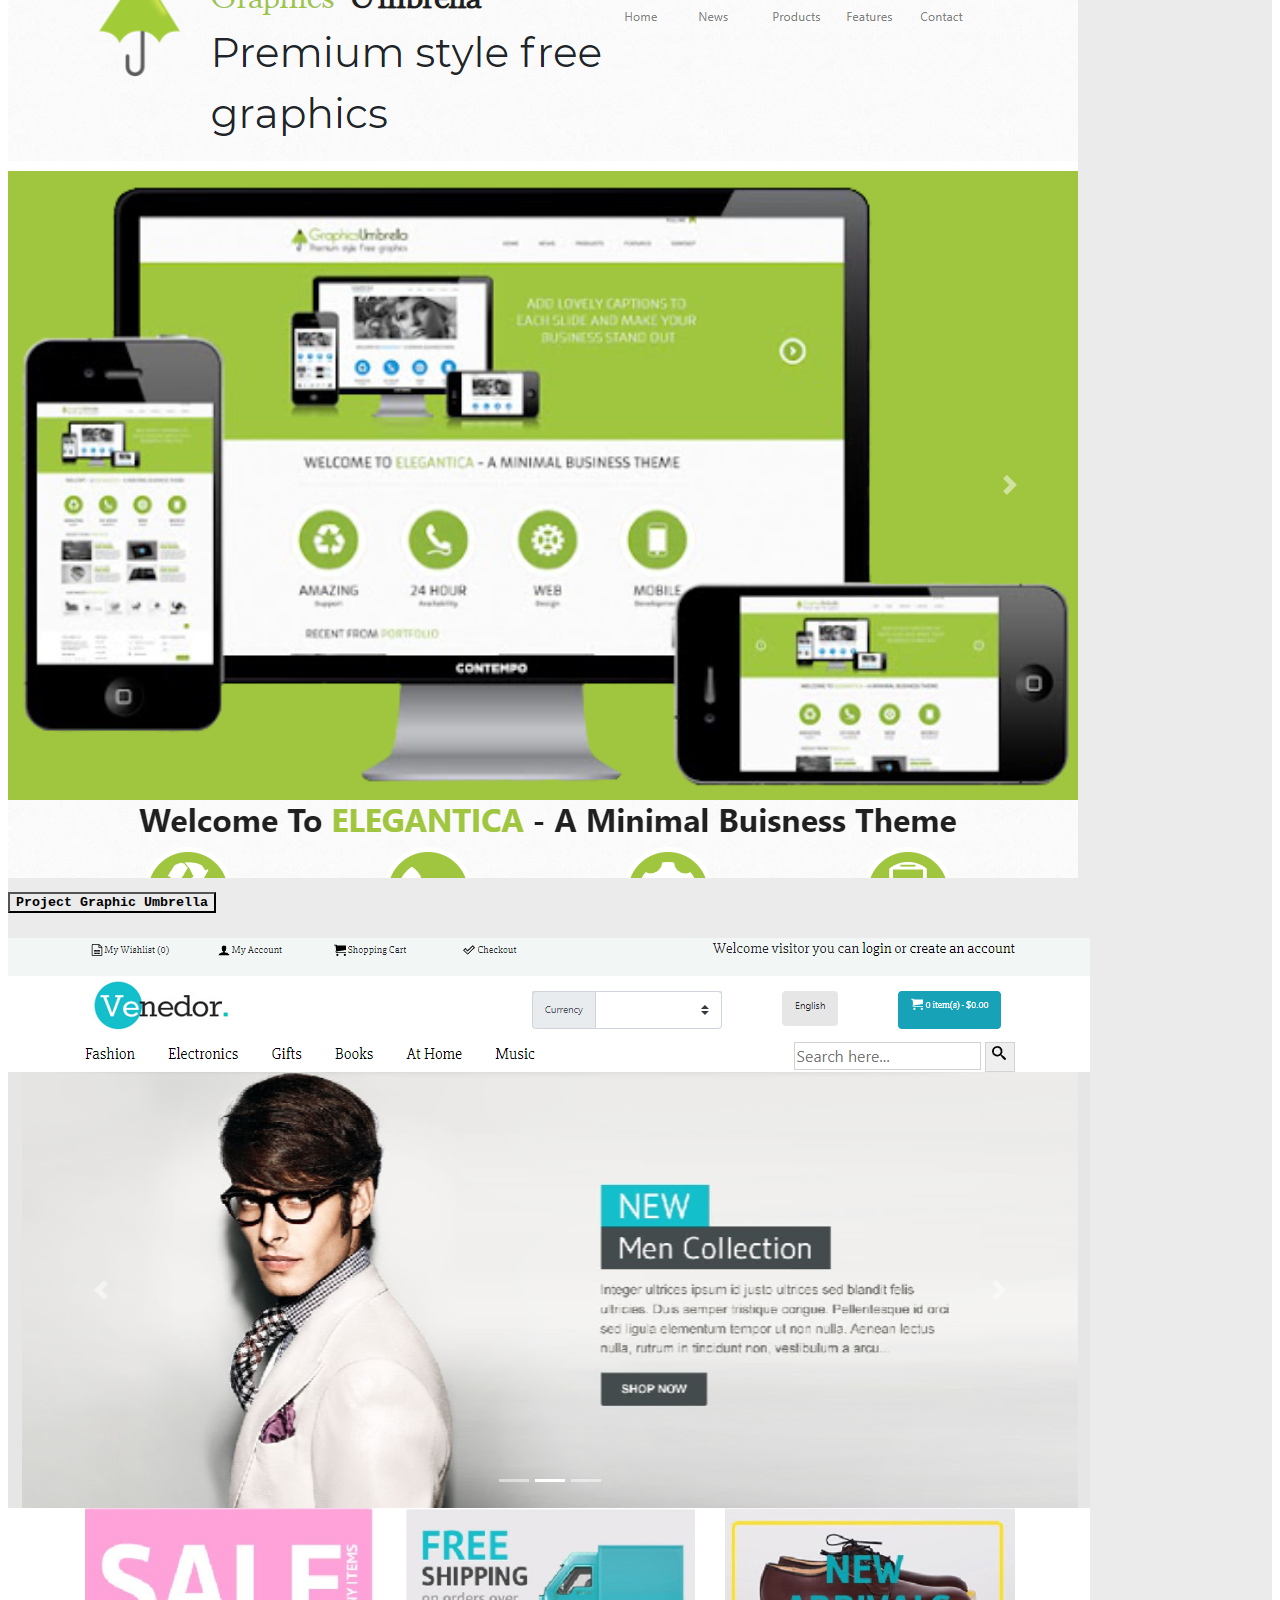
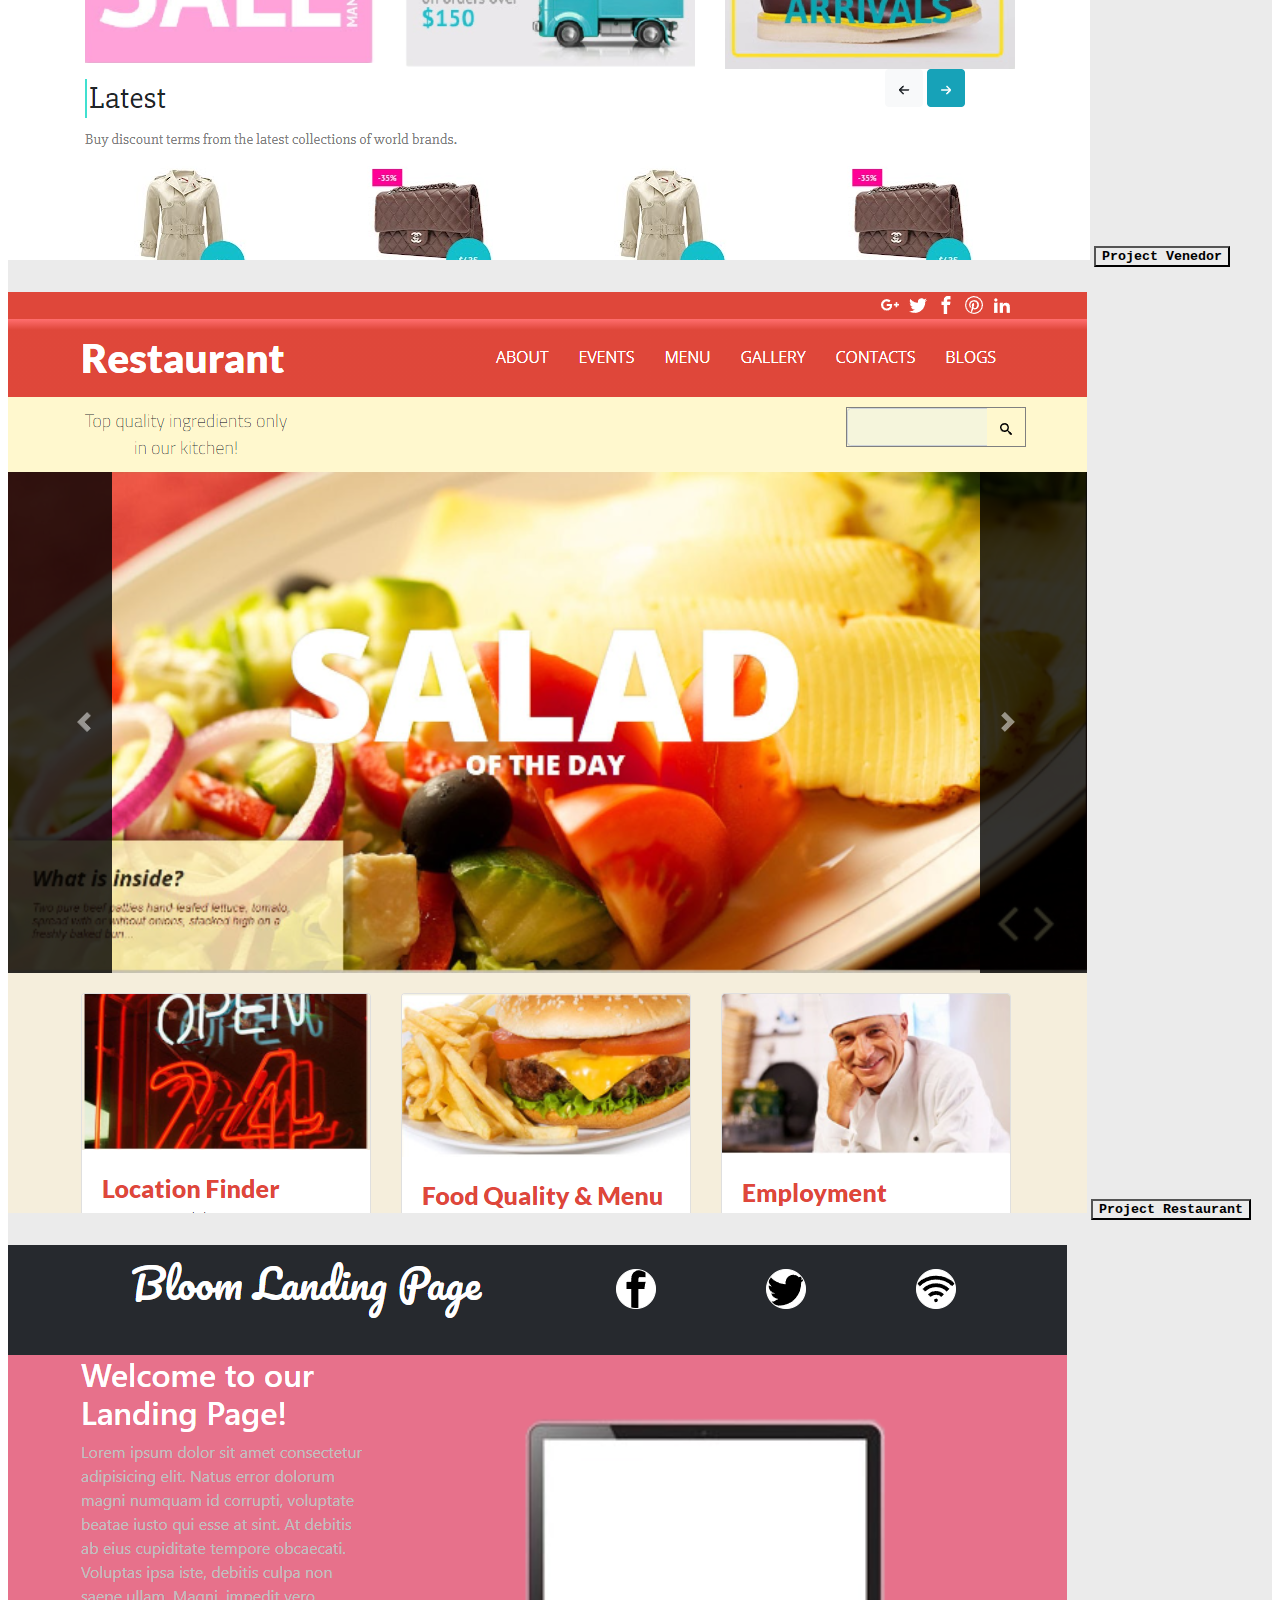
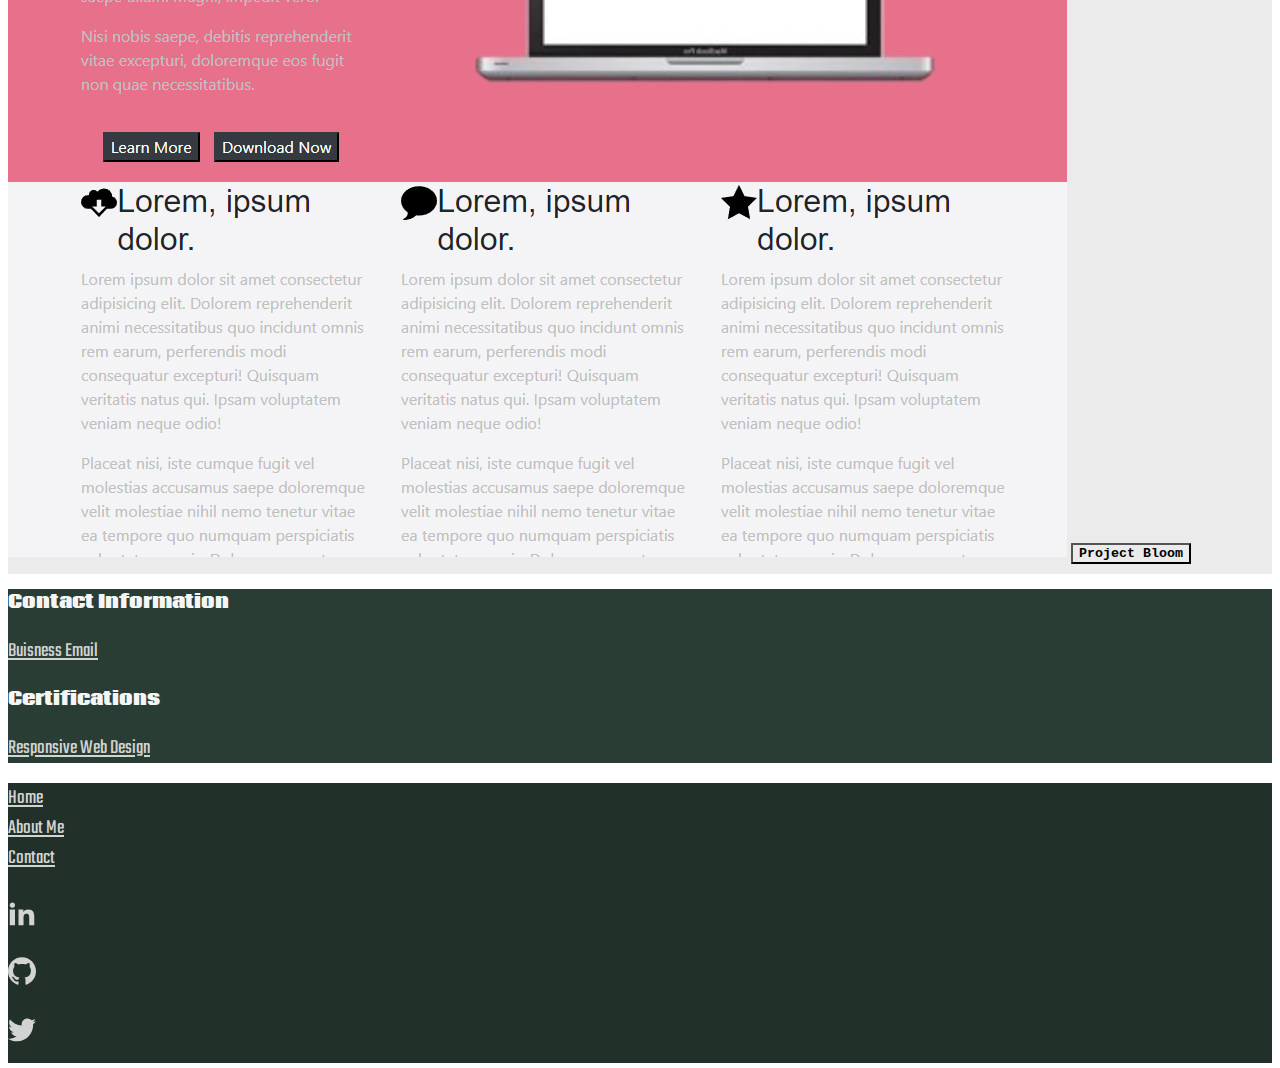
==== commit 8541601e: "message" ====
--- a/index.html
+++ b/index.html
@@ -96,12 +96,13 @@
                         <!-- z-index 1 for headshot -->
                         <div class="row justify-content-center">
                             <div class="info text-center">
-                                <p class="header-riot col-12">Rogelio</p>
+                                <p class="header-riot col-12">Rogelio Valencia</p>
                                 <p class="title col-12">Junior Developer</p>
                             </div>
-                            <p class="short-bio text-center col-12">Greatest acomplishment. Third in state, in League of
+                            <p class="short-bio text-center col-12"> Starting my career in Web Developent through the MS Coding Academy.</p>
+                                <!-- Greatest acomplishment. Third in state, in League of
                                 Legends
-                                highschool esports.</p>
+                                highschool esports. -->
                         </div>
                     </div>
                 </div>
@@ -114,26 +115,25 @@
                     <!-- .col.project*4>img.project-img>p.btn.btn-dark>lorem1 -->
                     <!-- Project graphic Umbrella -->
                     <div class="col-12 col-md-6 col-lg-3 project">
-                        <img src="https://via.placeholder.com/250" alt="project" class="project-img col-12">
-                        <a href="https://github.com/AzulPandaz/graphicumbrella" class="project-link"><button class="btn col-5 project-button">Project
-                                Link</button></a>
+                        <img src="Media/graphicUmbrellasnap.PNG" alt="project" class="project-img col-12">
+                        <a href="https://github.com/AzulPandaz/graphicumbrella" class="project-link"><button class="btn col-8 project-button">Project
+                                Graphic Umbrella</button></a>
                     </div>
                     <!-- project  venedor -->
                     <div class="col-12 col-md-6 col-lg-3 project">
-                        <img src="https://via.placeholder.com/250" alt="project" class="project-img col-12">
+                        <img src="Media/venedorsnap.PNG" alt="project" class="project-img col-12">
                         <a href="https://github.com/AzulPandaz/Venedor" class="project-link"><button class="btn col-5 project-button">Project
-                                Link</button></a>
+                                Venedor</button></a>
                     </div>
                     <!-- project Restaurant -->
                     <div class="col-12 col-md-6 col-lg-3 project">
-                        <img src="https://via.placeholder.com/250" alt="project" class="project-img col-12">
+                        <img src="Media/resturantsnap.PNG" alt="project" class="project-img col-12">
                         <a href="https://github.com/AzulPandaz/Restaurant" class="project-link"><button class="btn col-5 project-button">Project
-                                Link</button></a>
-                    </div>
-                    <div class="col-12 col-md-6 col-lg-3 project">
-                        <img src="https://via.placeholder.com/250" alt="project" class="project-img col-12">
-                        <a href="https://github.com/AzulPandaz/bloom-bootstrap" class="project-link"><button class="btn col-5 project-button">Project
-                                Link</button></a>
+                                Restaurant</button></a>
+                    </div>
+                    <div class="col-12 col-md-6 col-lg-3 project">
+                        <img src="Media/bloomsnap.PNG" alt="project" class="project-img col-12">
+                        <a href="https://github.com/AzulPandaz/bloom-bootstrap" class="project-link"><button class="btn col-5 project-button">Project Bloom</button></a>
                     </div>
                     <!-- rethink this part maybe just do 4 projects all the way across -->
                     <!-- <div class="right-section col"> -->
--- a/style/style.css
+++ b/style/style.css
@@ -11,6 +11,10 @@
 .header-bar{
     background: #213029;
     background: linear-gradient(0deg, rgba(0,0,0,1) 0%, #213029 10%);
+}
+
+.header .btn{
+    padding: 4px 8px;
 }
 
 .header-nav{
@@ -94,7 +98,7 @@
      width: calc(200px + (350 - 200) * ((100vw - 300px) / (1600 - 300)));;
     height: calc(300px + (500 - 300) * ((100vw - 300px) / (1600 - 300)));;;
     background-color: #EBEBEB;
-    margin: 10px;
+    margin: 20px 0px;
     z-index: 1;
     border-left: 3px solid #CD7F32;
     border-bottom: 3px solid #CD7F32;
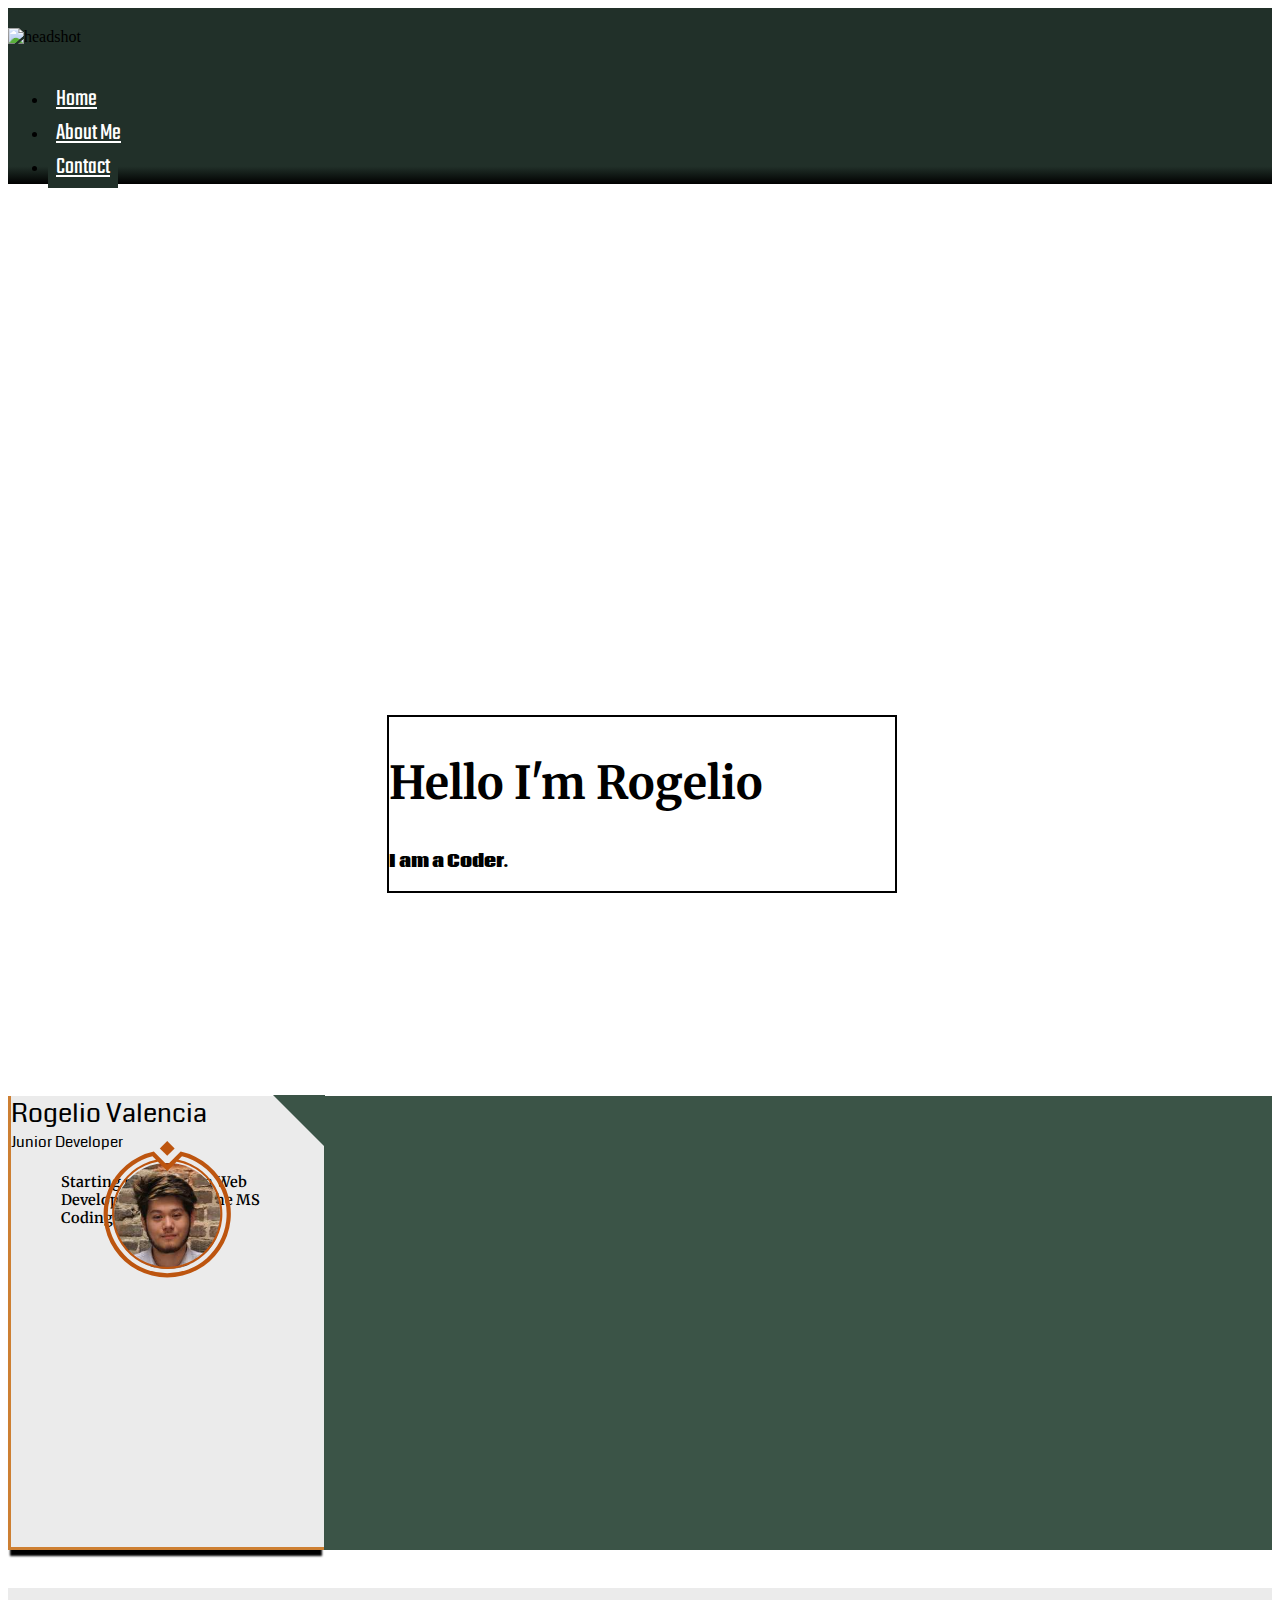
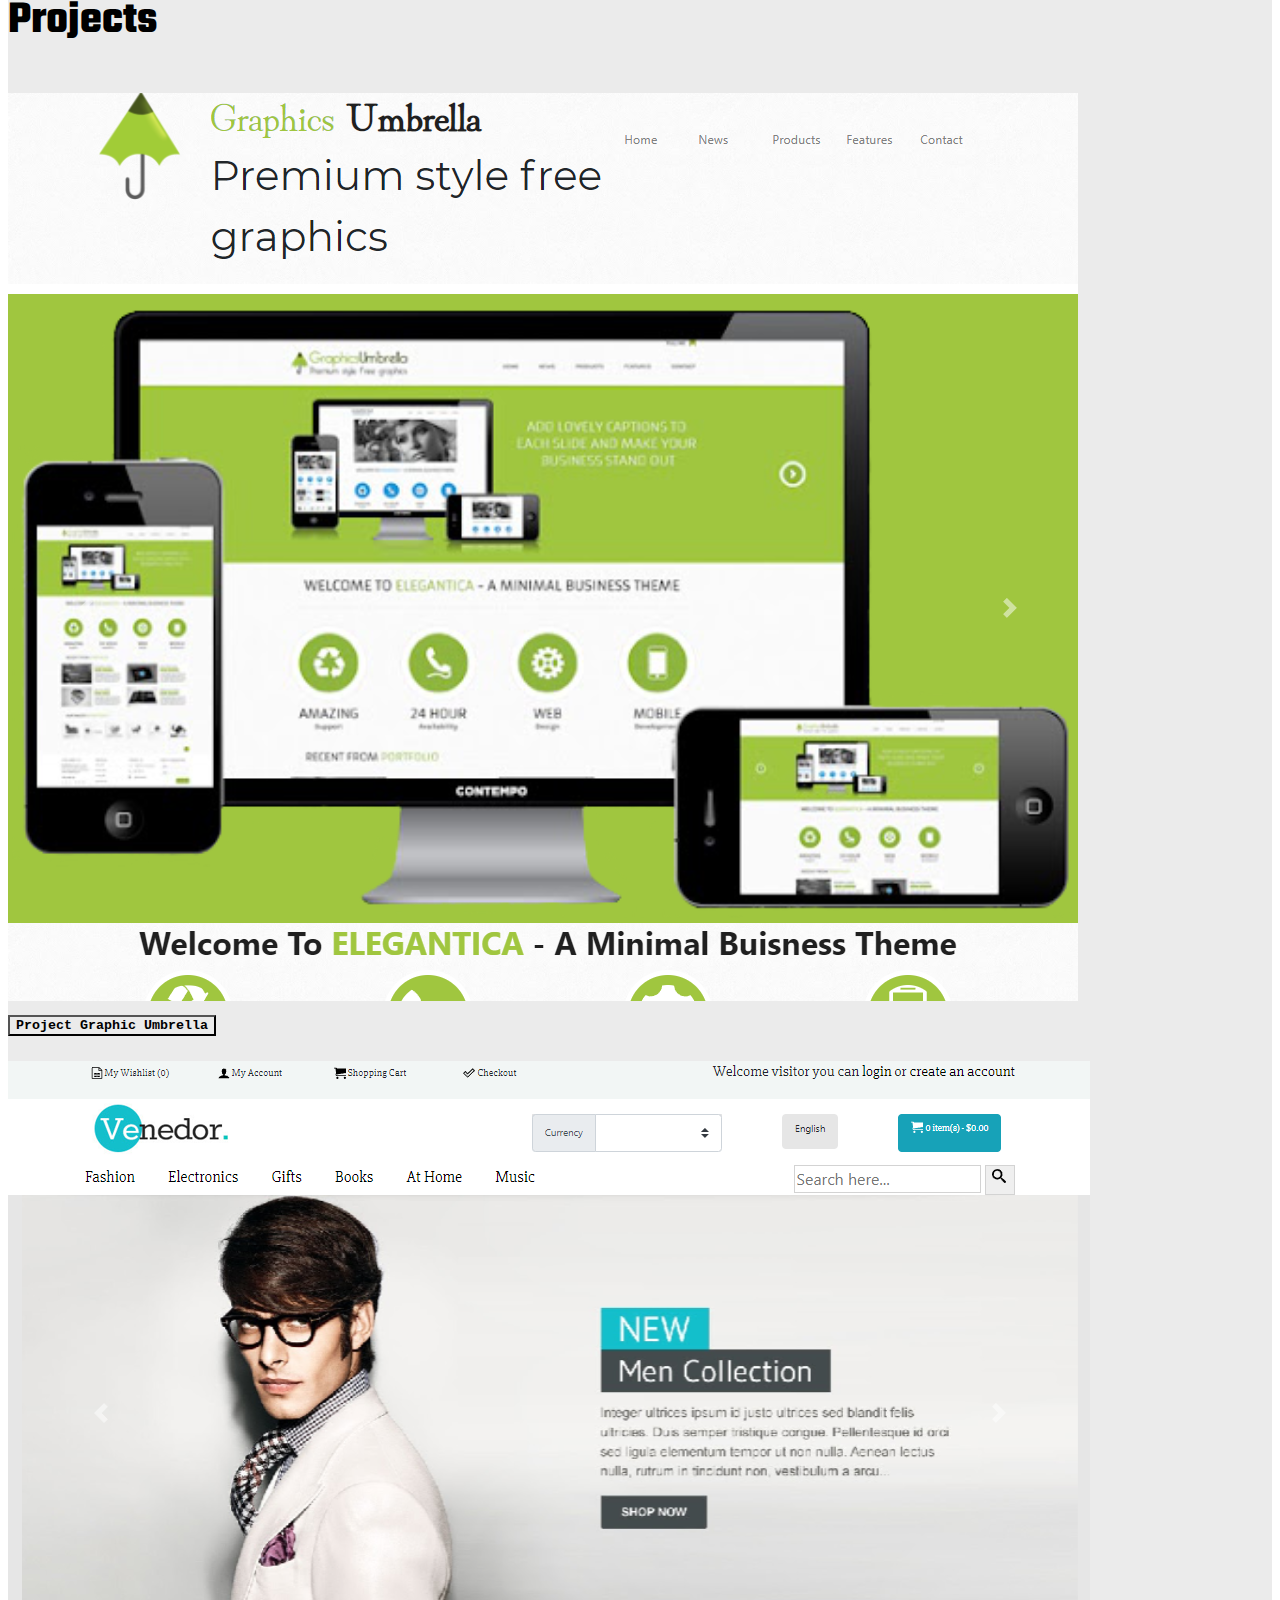
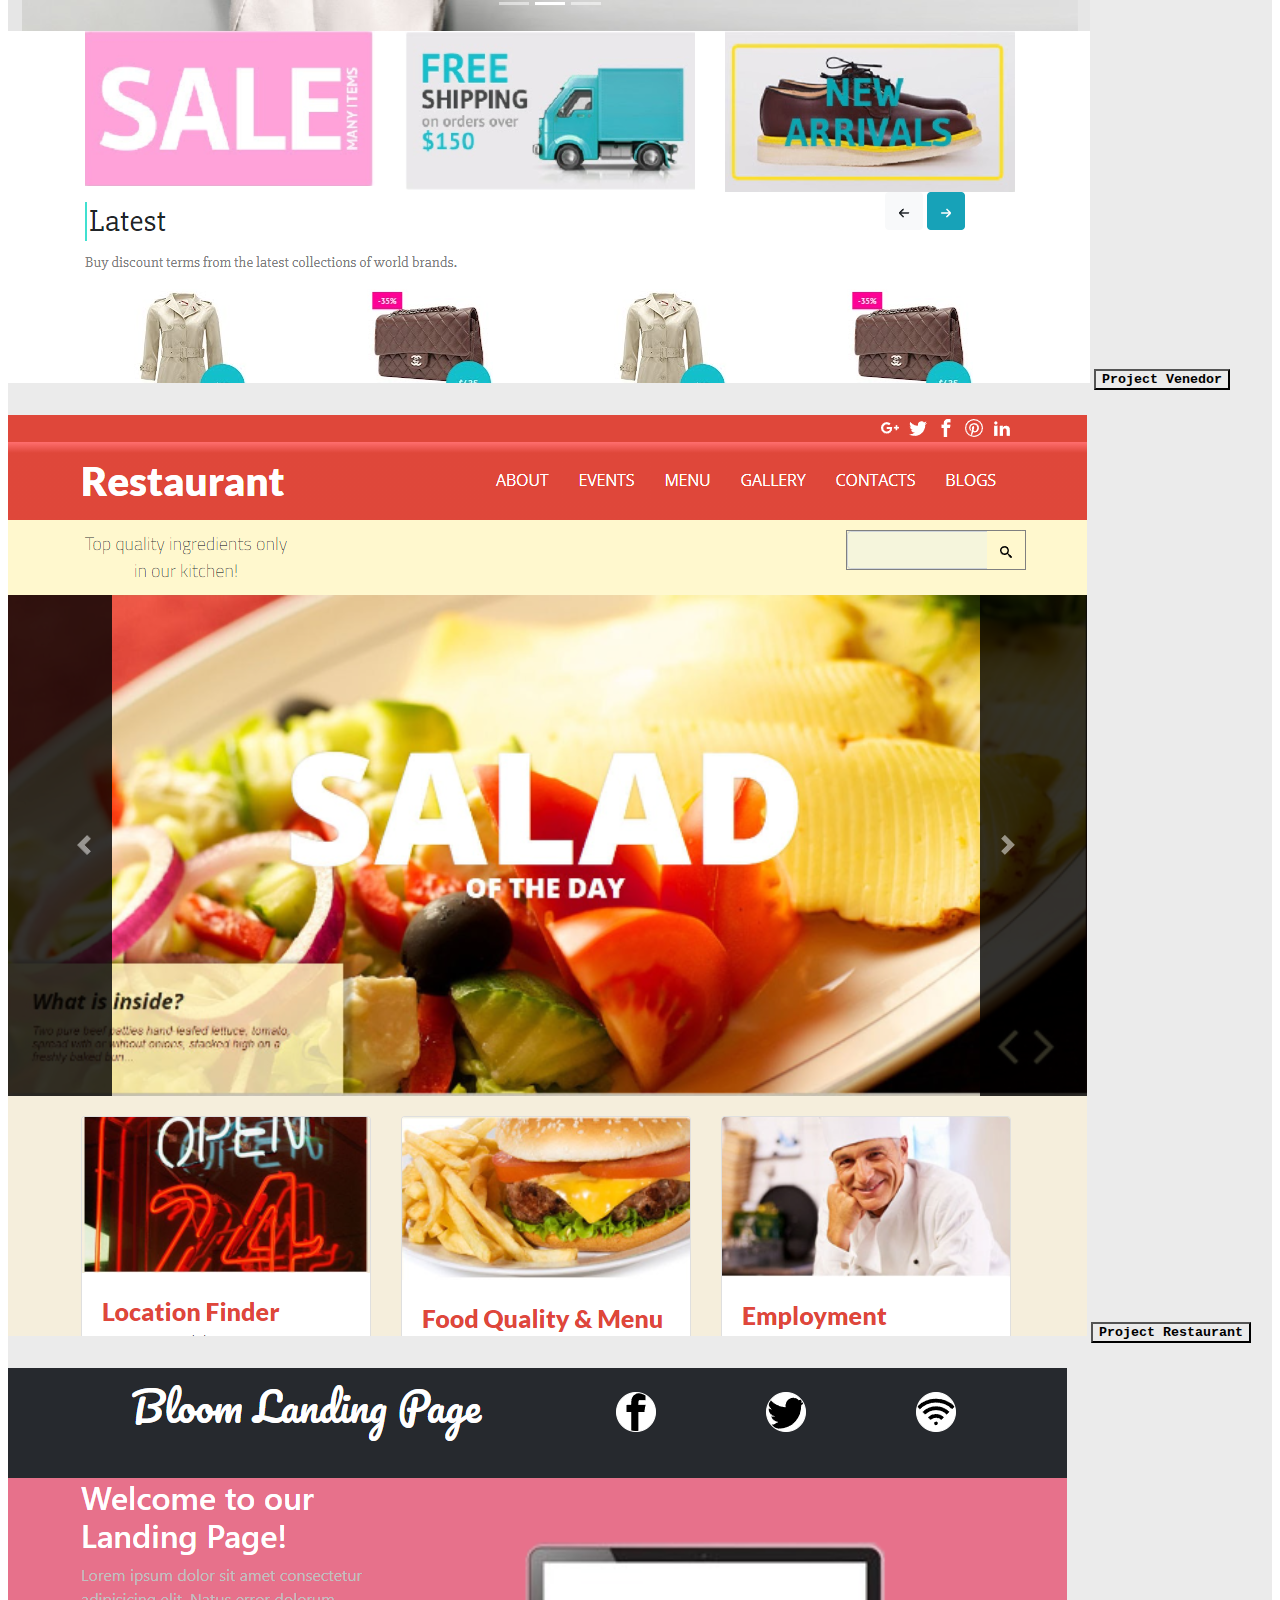
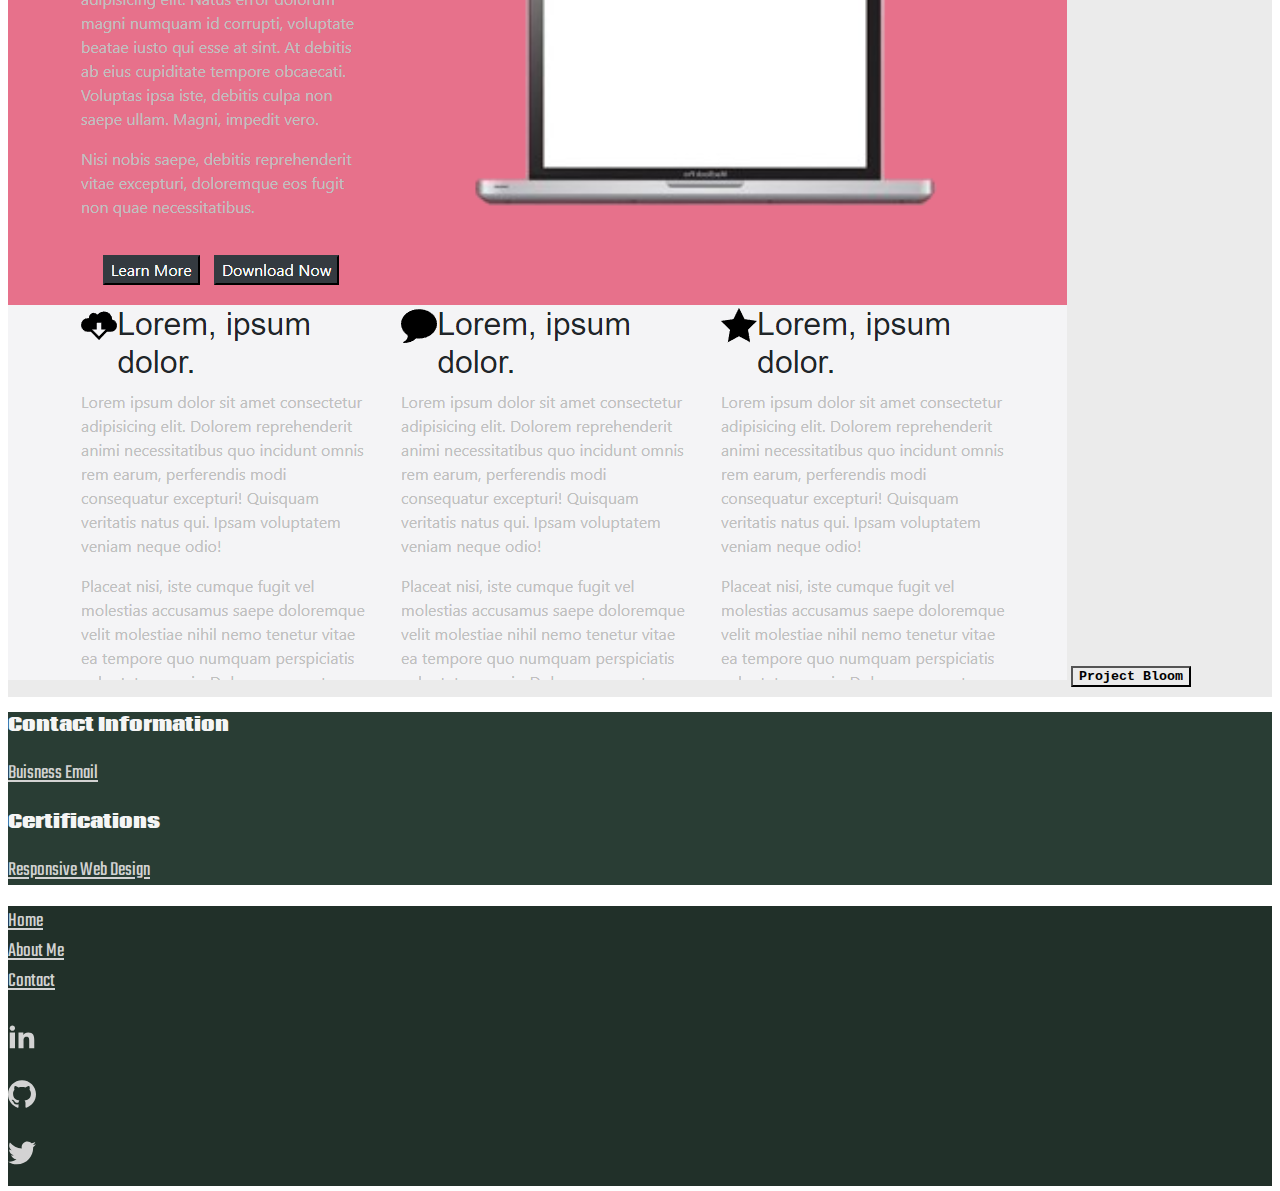
==== commit f7856700: "added project header and selfport" ====
--- a/index.html
+++ b/index.html
@@ -90,7 +90,7 @@
                                 </path>
                                 <path d="M55.44 5.44L50 10.88l-5.44-5.44L50 0z"></path>
                             </svg>
-                            <img src="media/teddy-pink-dog2-200px.jpg" alt=""
+                            <img src="Media/headshot.jpg" alt=""
                                 class="riot-card-img riot-card-headshot img img-fluid">
                         </div>
                         <!-- z-index 1 for headshot -->
@@ -110,6 +110,7 @@
         </section>
         <section class="section-main-three">
             <div class="container container-fluid">
+                <h2 class="header-main text-center P">Projects</h2>
                 <div class="row justify-content-center text-center justify-content-lg-between">
                     <!-- projects section -->
                     <!-- .col.project*4>img.project-img>p.btn.btn-dark>lorem1 -->
--- a/style/style.css
+++ b/style/style.css
@@ -78,6 +78,11 @@
     font-weight: 700;
     z-index: 2;
     font-size: calc(13px + (56 - 13) * ((100vw - 300px) / (1600 - 300)));
+}
+
+.section-main-three .header-main{
+    font-family: 'Teko', sans-serif;
+    font-size: calc(34px + (50 - 34) * ((100vw - 300px) / (1600 - 300)));
 }
 
 .bio{
@@ -129,6 +134,7 @@
 
 svg {
     fill: #CD7F32;
+    fill: #BD550F;
 }
 
 .riot-card-img{
@@ -136,7 +142,7 @@
     width: 78%;
     position: absolute;
     top: 15%;
-    left: 11%;
+    left: 11.5%;
     z-index: -1;
 }
 
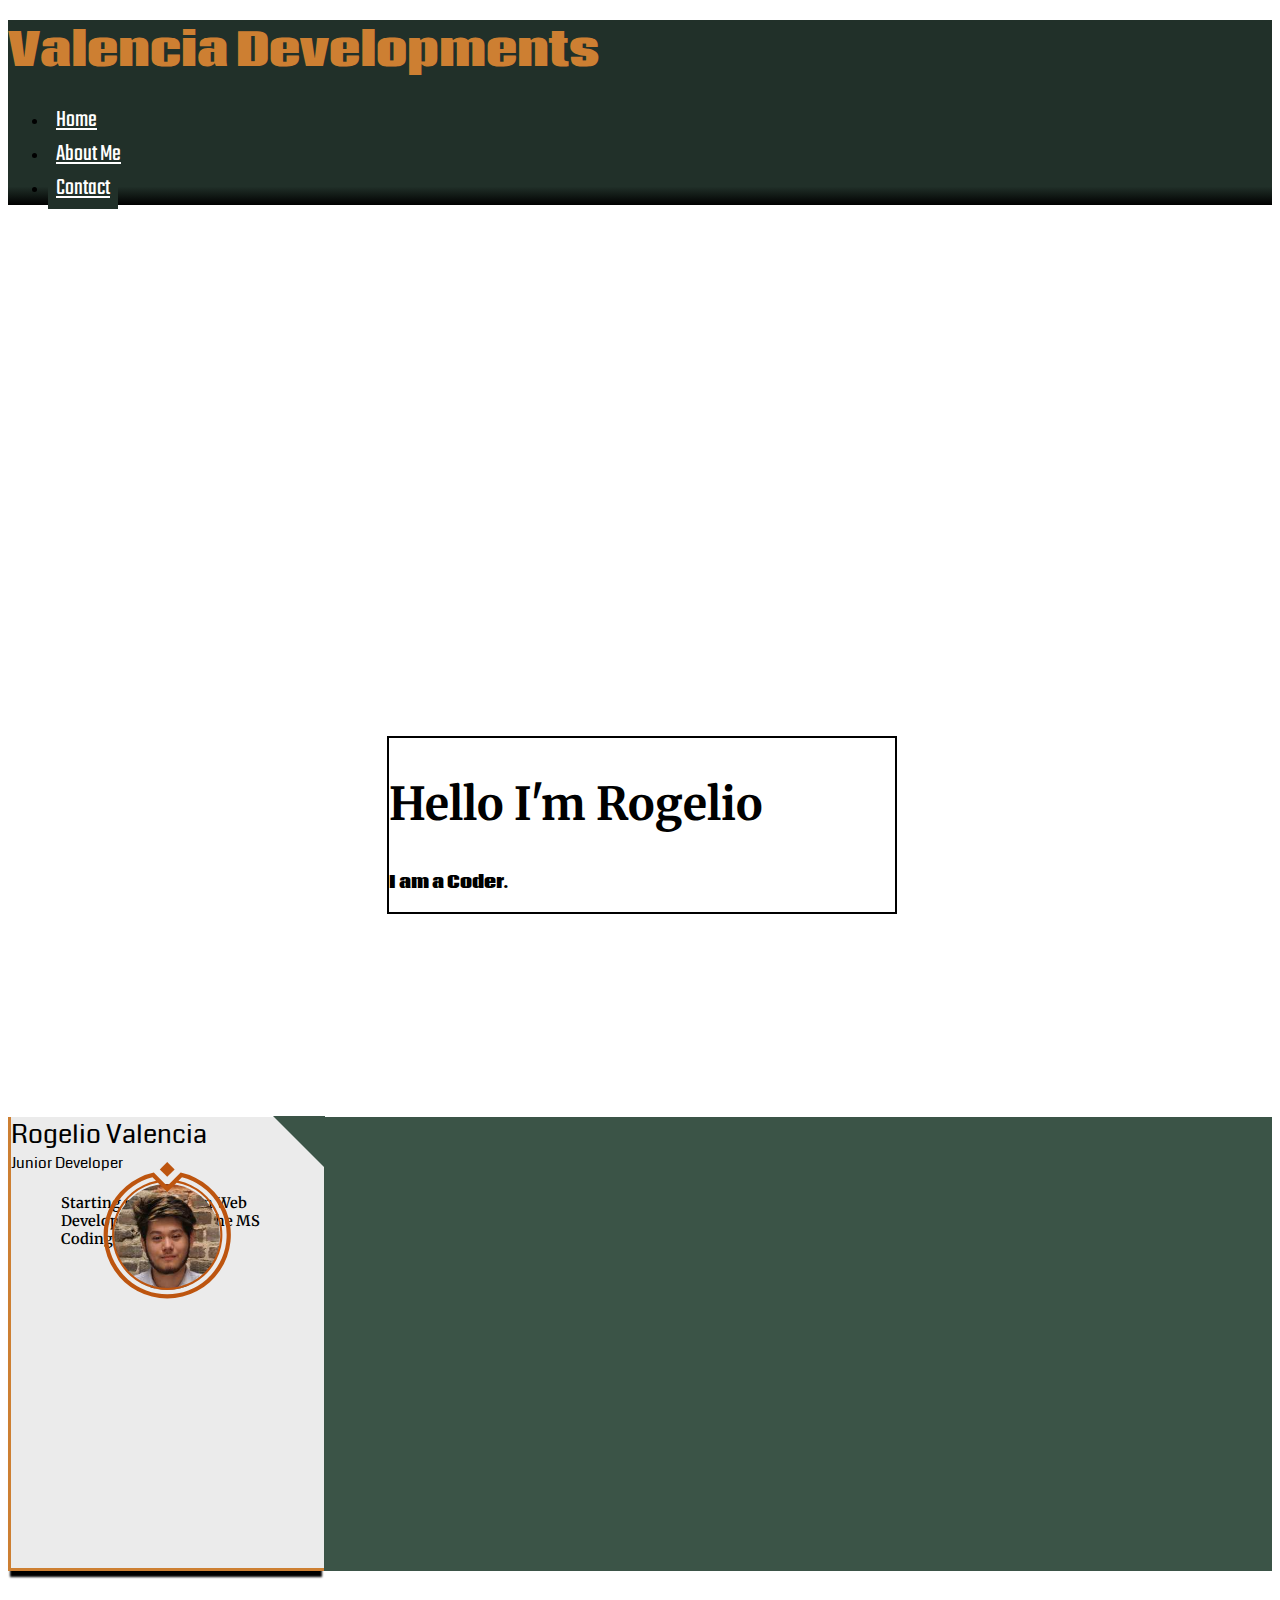
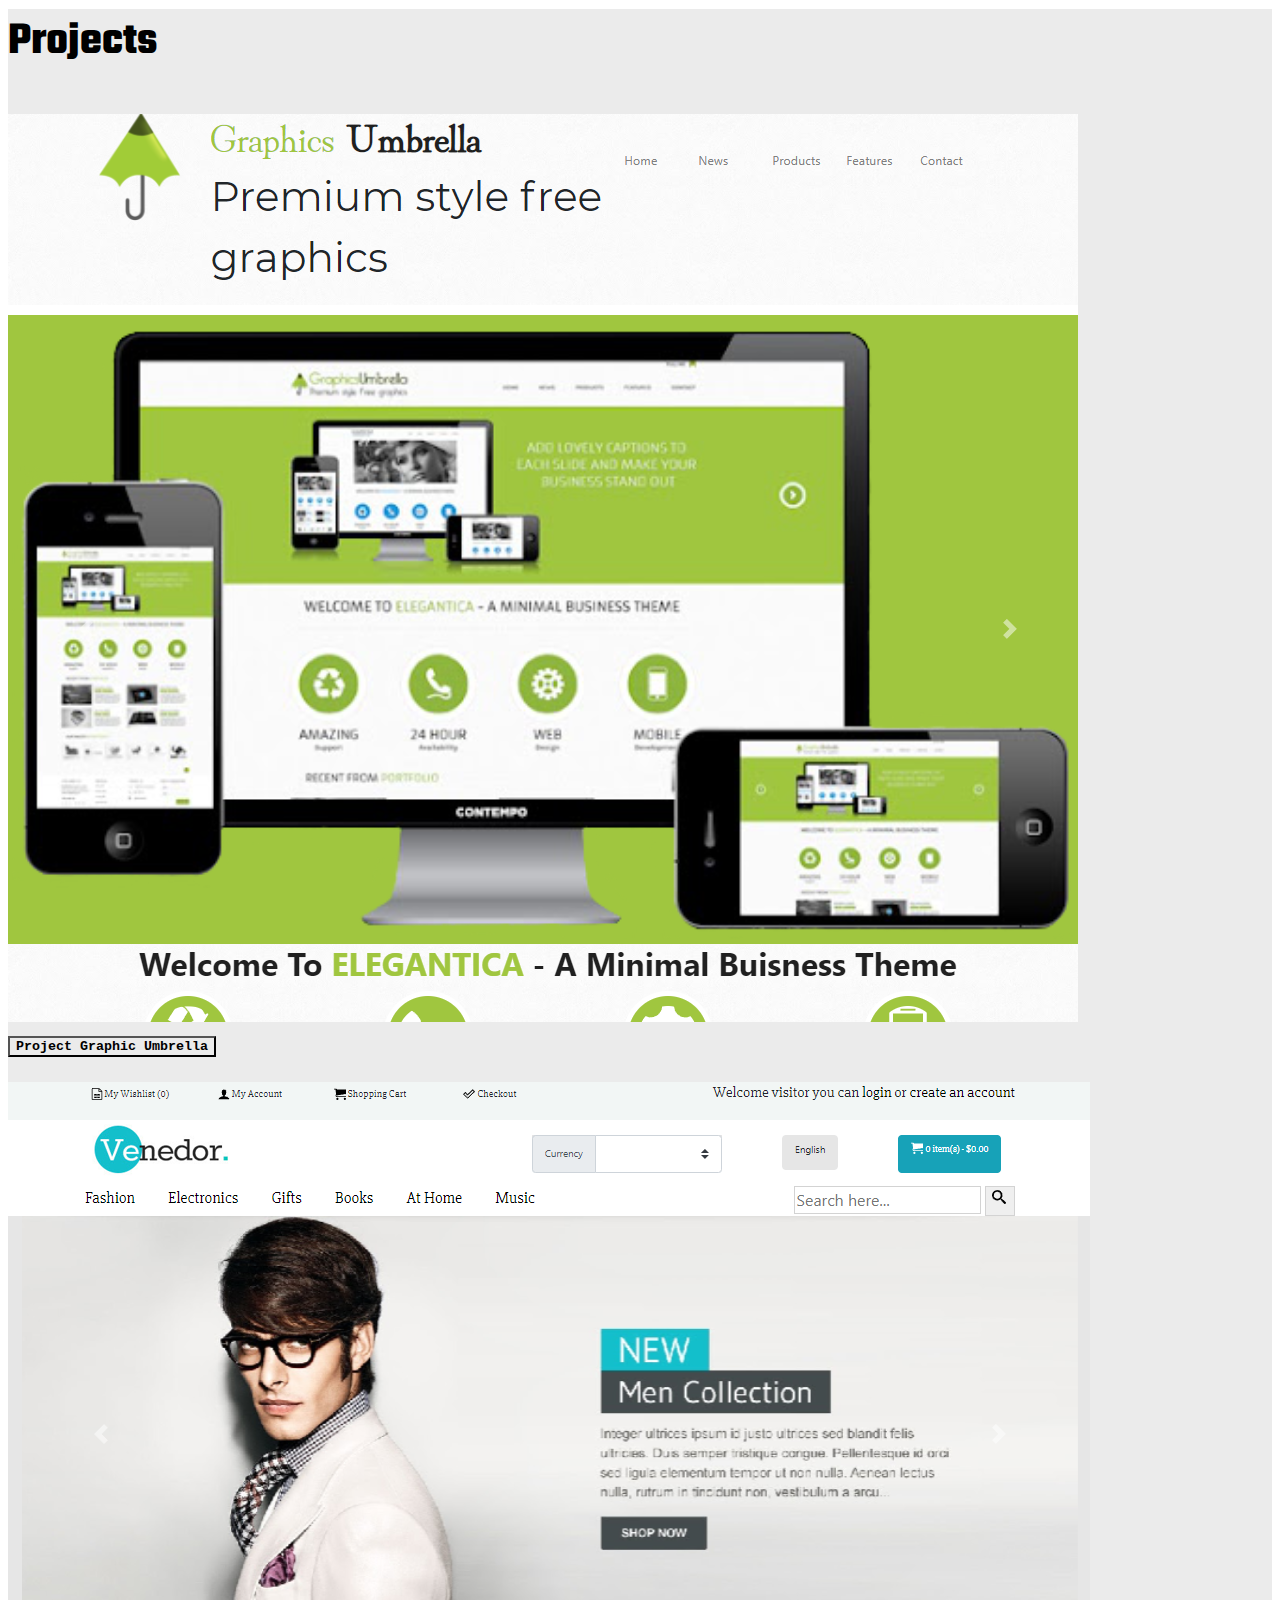
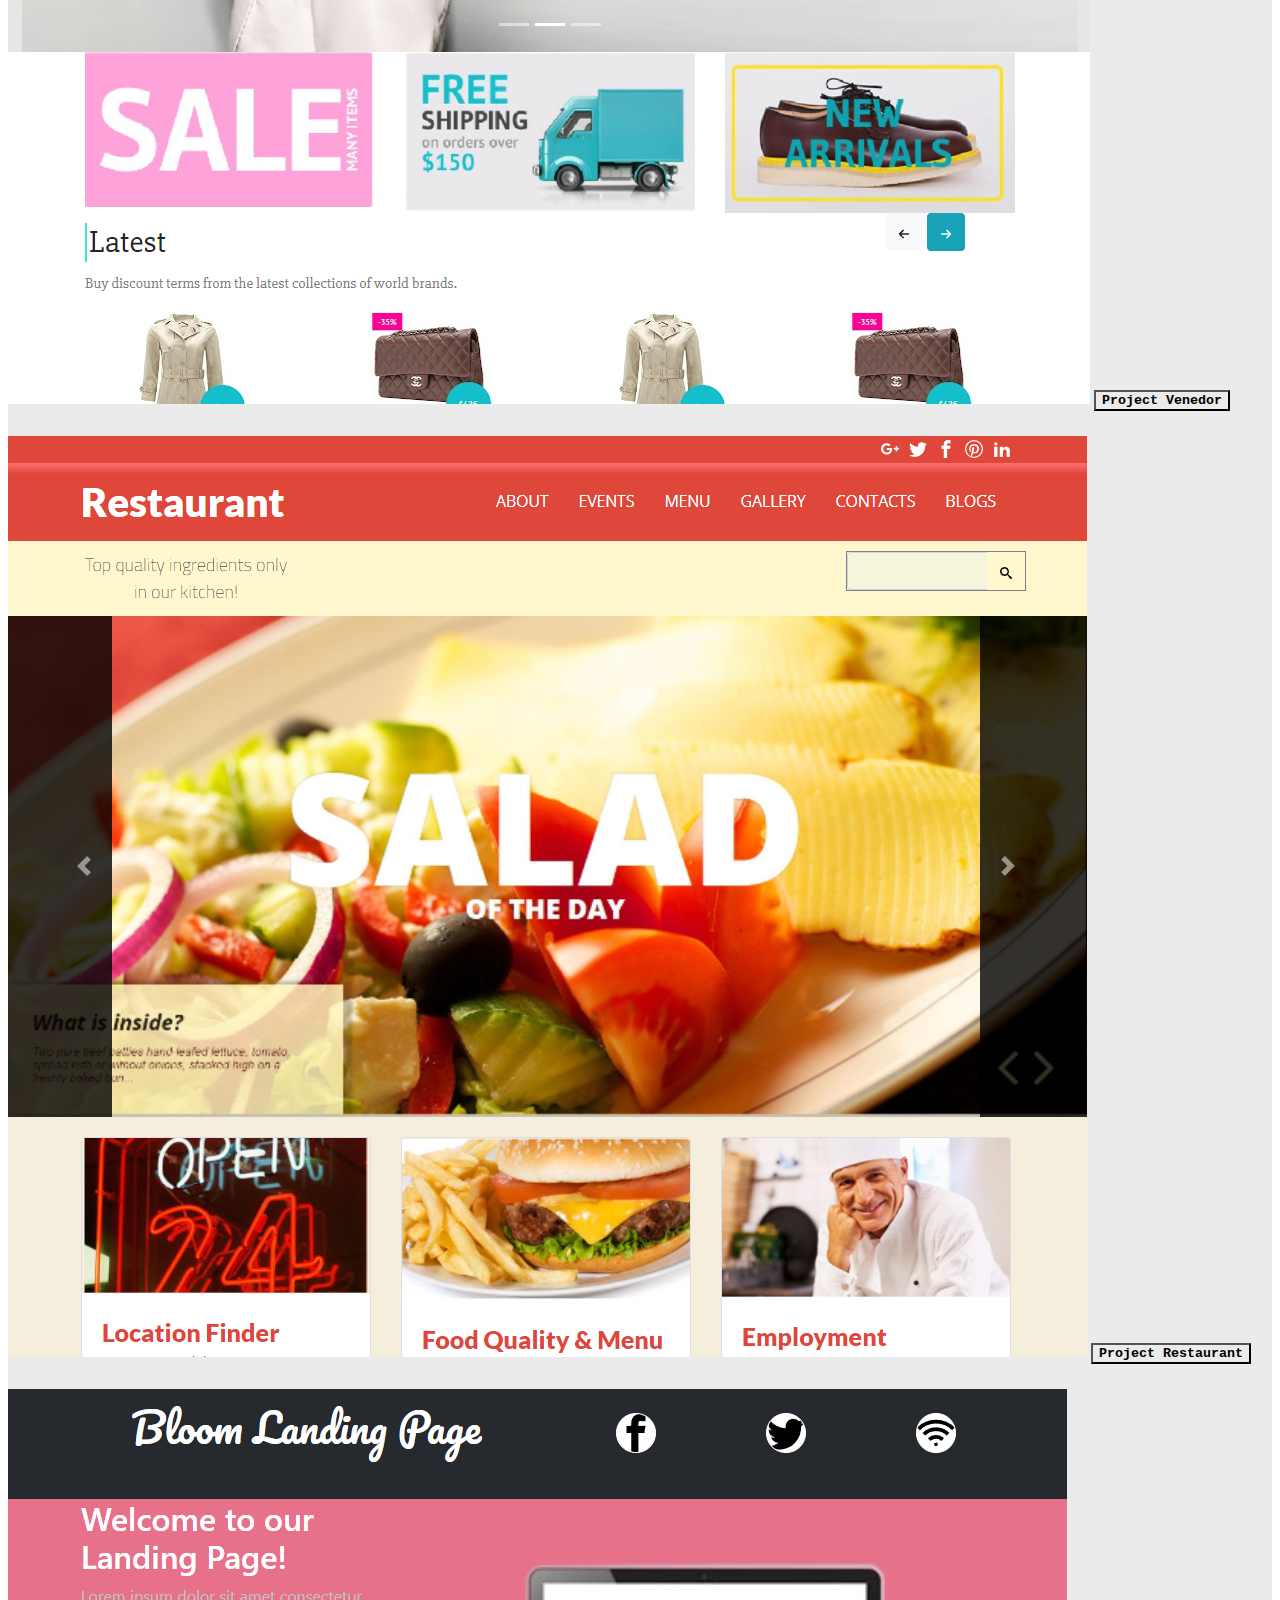
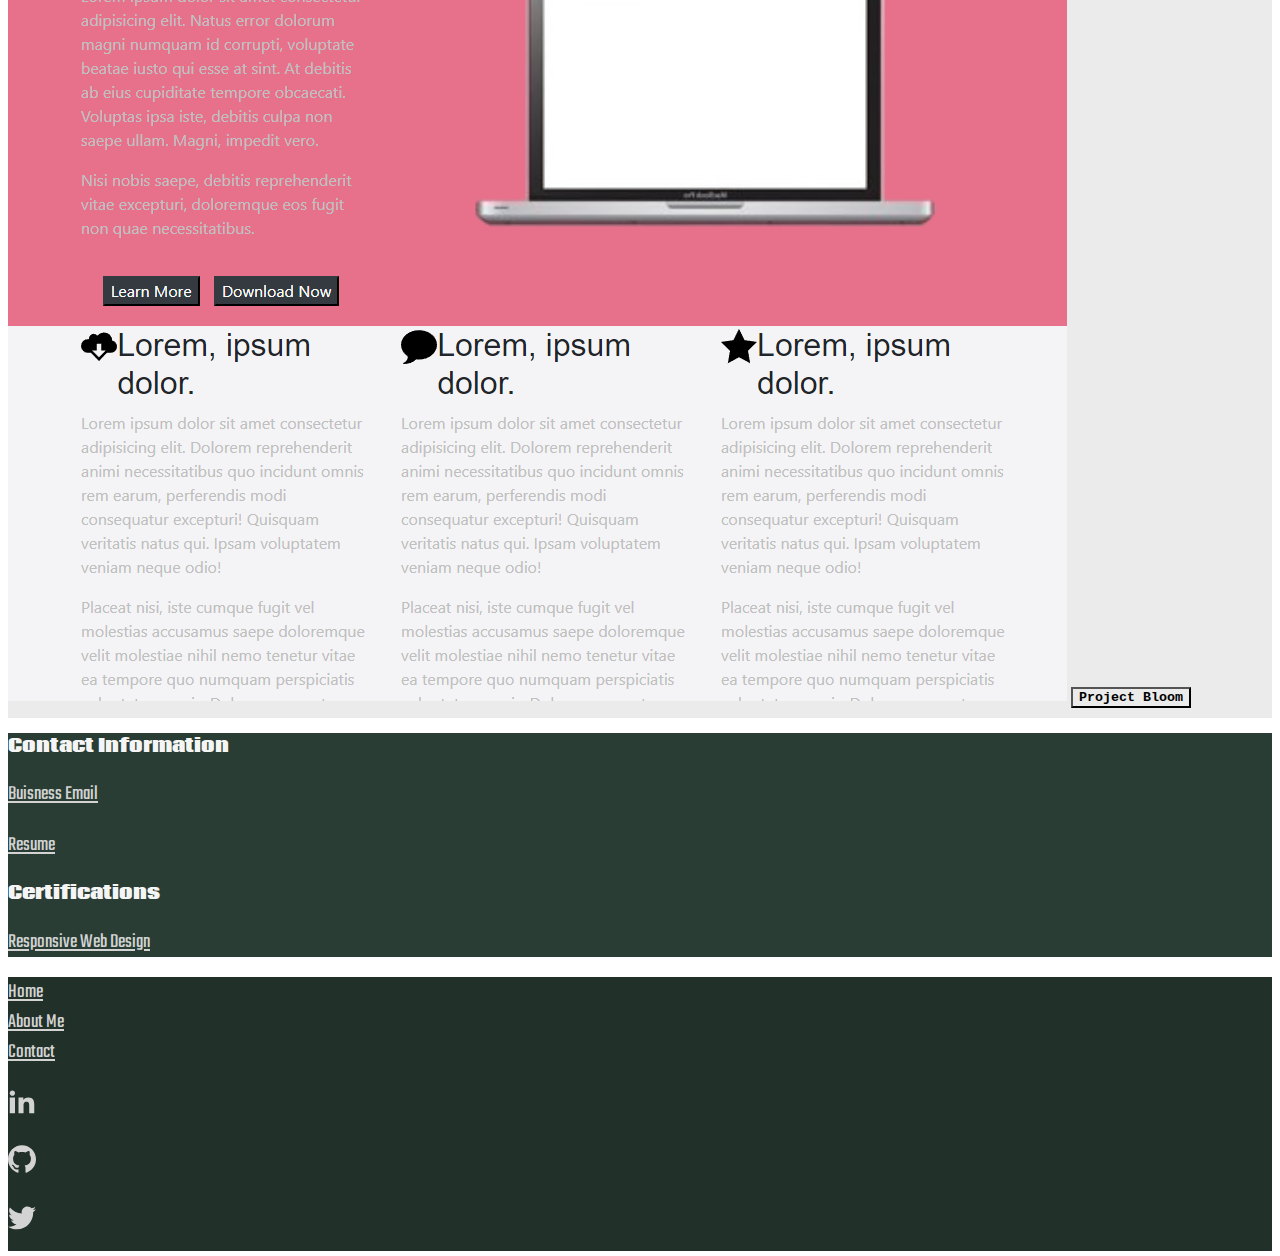
==== commit 0d9bf73d: "added aboutpage pics (maybe add carousel)" ====
--- a/index.html
+++ b/index.html
@@ -17,6 +17,7 @@
         <link rel="preconnect" href="https://fonts.googleapis.com">
 <link rel="preconnect" href="https://fonts.gstatic.com" crossorigin>
 <link href="https://fonts.googleapis.com/css2?family=Coda&family=Merriweather&family=Source+Sans+Pro&family=Teko&display=swap" rel="stylesheet">
+<link href="https://fonts.googleapis.com/css2?family=Russo+One&display=swap" rel="stylesheet">
     <link rel="stylesheet" href="style/style.css">
 </head>
 
@@ -26,10 +27,11 @@
             <!--Just a idea make the header-bar fixed so it can always be used  -->
             <div class="container container-fluid">
                 <div class="row justify-content-center justify-content-lg-between">
-                    <div class="col-2 col-lg-2 d-flex text-center">
-                        <img src="https://via.placeholder.com/50" alt="headshot" class="headshot header-img">
-                    </div>
-                    <div class="col-12 col-lg-8">
+                    <div class="col-12 col-lg-4">
+                        <!-- <img src="https://via.placeholder.com/50" alt="headshot" class="headshot header-img"> -->
+                        <h1 class="logo text-center">Valencia Developments</h1>
+                    </div>
+                    <div class="col-12 col-lg-6">
                         <ul class="nav header-nav justify-content-between ">
                             <li class="header-nav-item"><a href="index.html" class="nav-link btn">Home</a></li>
                             <li class="header-nav-item"><a href="aboutMe.html" class="nav-link btn">About Me</a></li>
@@ -159,6 +161,11 @@
                                     <p class="email">Buisness Email</p>
                                 </a>
                             </div>
+                            <div class="col-12 email">
+                                <a href="Resume for Rogelio Valencia (1).pdf"                            class="footer-link">
+                                    <p class="email">Resume</p>
+                                </a>
+                            </div>
                             </div>
                             <!-- <div class="col-12 number">
                                 <a href="#link" class="footer-link">
--- a/style/style.css
+++ b/style/style.css
@@ -4,8 +4,12 @@
 
 /* header */
 
-.header .headshot{
+.logo{
     margin: 20px 0px;
+    font-family: 'Coda', cursive;
+    color: #CD7F32;
+    font-size: calc(38px + (46 - 38) * ((100vw - 300px) / (1600 - 300)));;
+    font-weight: 800;
 }
 
 .header-bar{
@@ -25,7 +29,7 @@
     border: none;
 }
 .header .nav-link{
-    margin-top: 25px;
+    margin-top: 50px;
     color: white;
     background: #213029;
     font-family: 'Teko', sans-serif;
@@ -133,7 +137,7 @@
 }
 
 svg {
-    fill: #CD7F32;
+    /* fill: #CD7F32; */
     fill: #BD550F;
 }
 
@@ -142,7 +146,7 @@
     width: 78%;
     position: absolute;
     top: 15%;
-    left: 11.5%;
+    left: 11%;
     z-index: -1;
 }
 
@@ -243,6 +247,7 @@
 }
 
 .footer-nav{
+    margin: 10px 0px;
     padding: 0;
 }
 /* .footer-link {
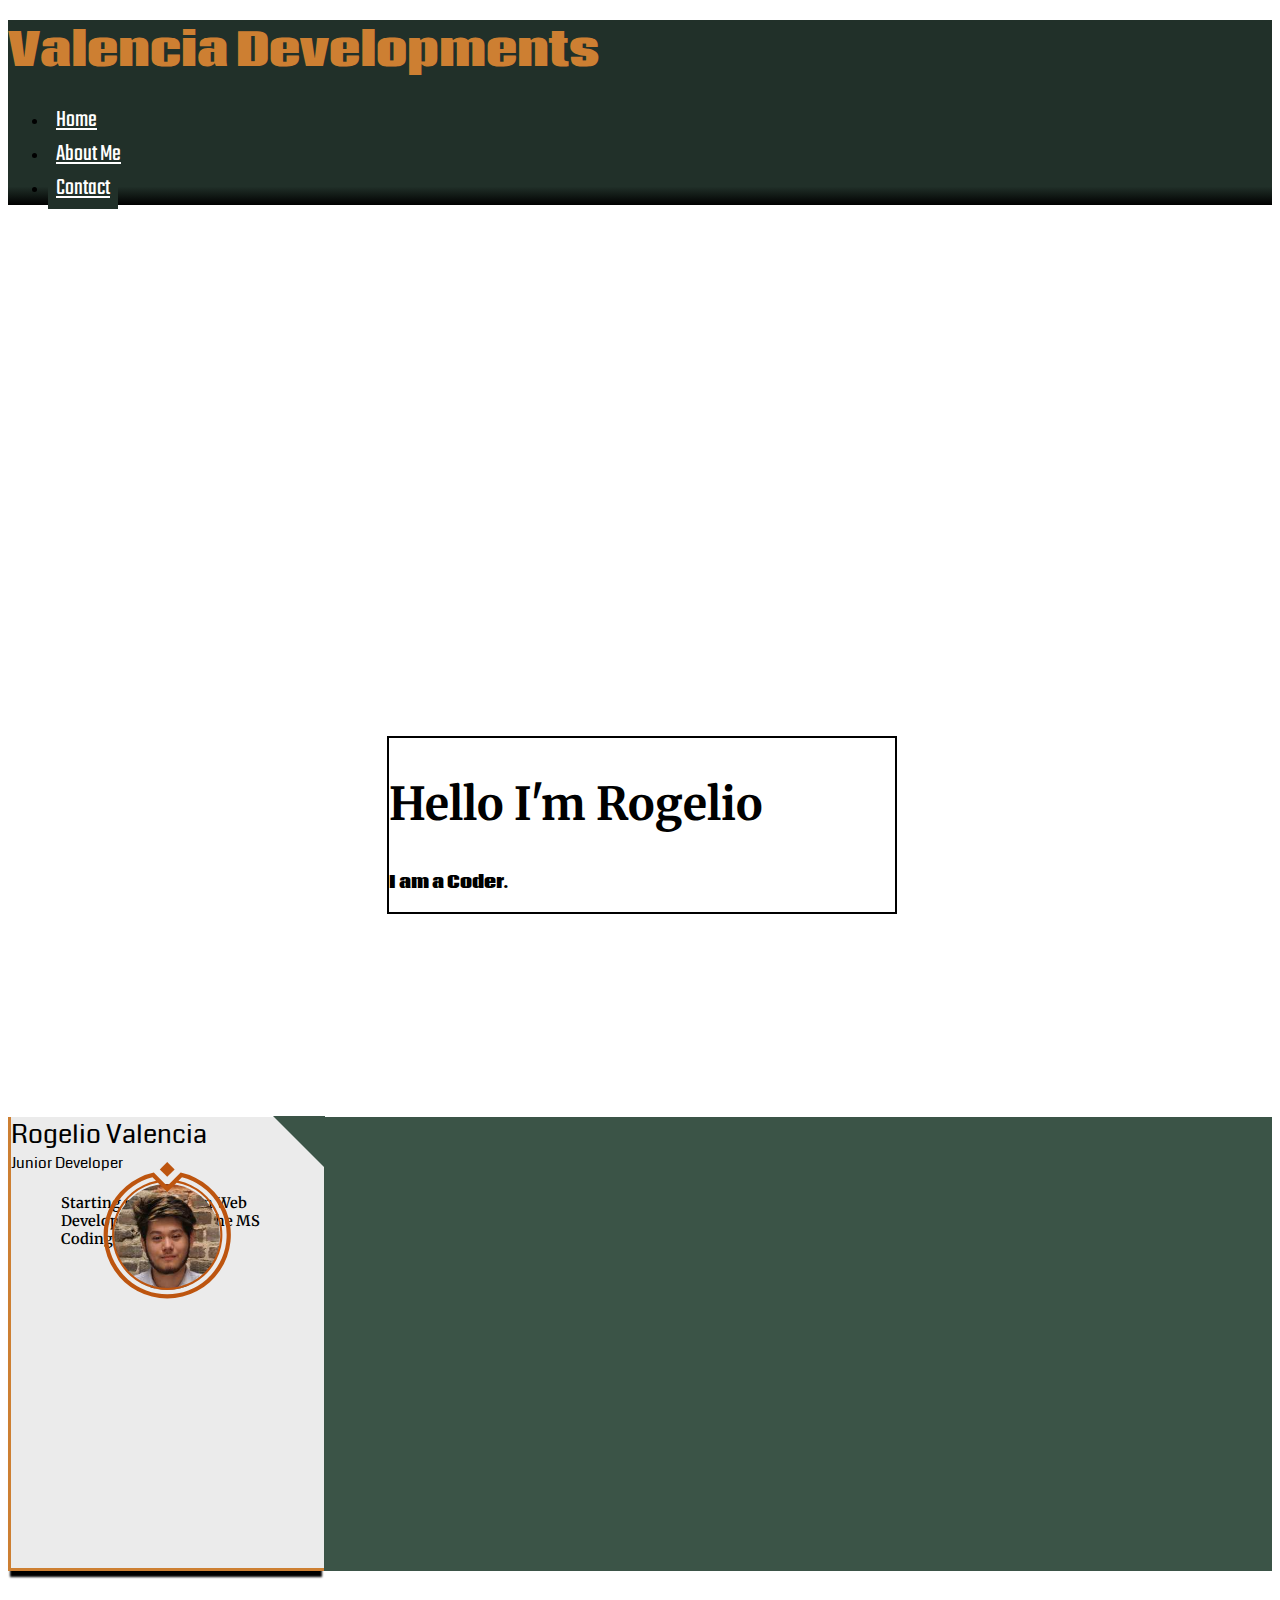
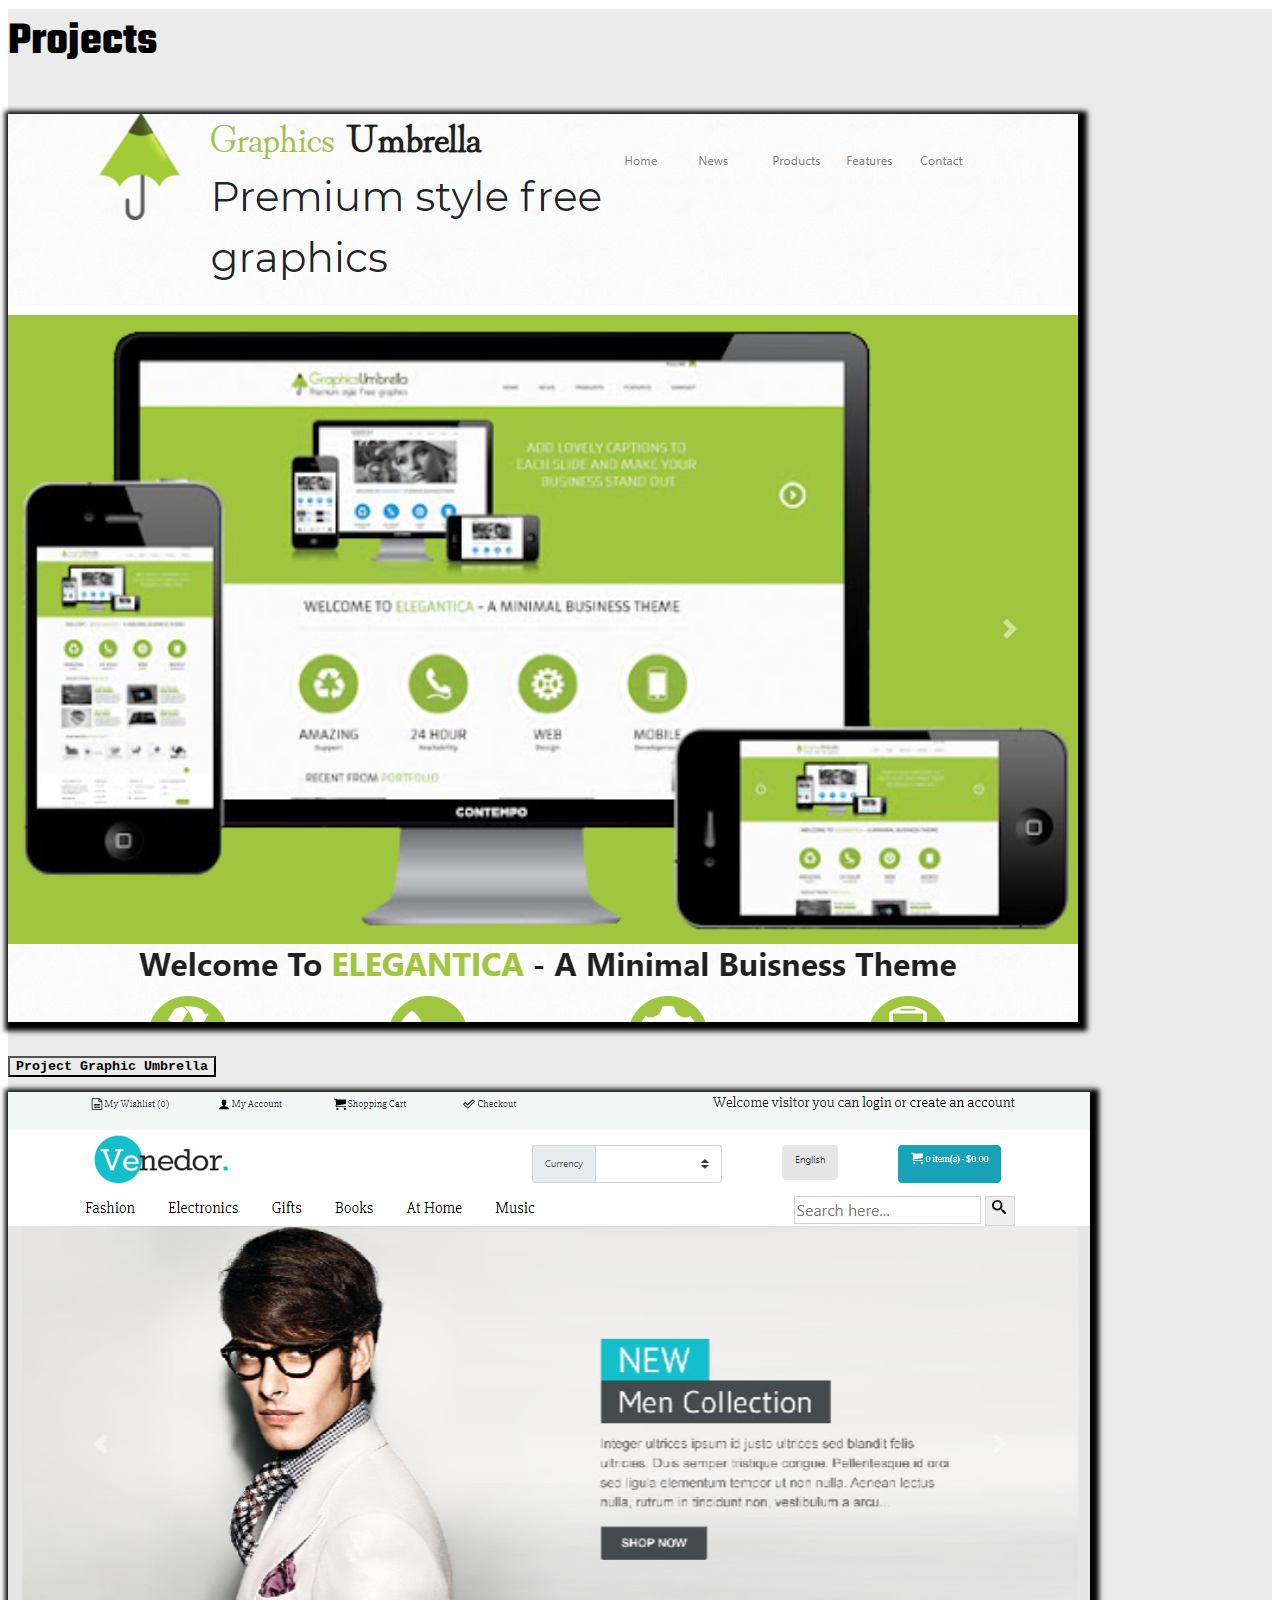
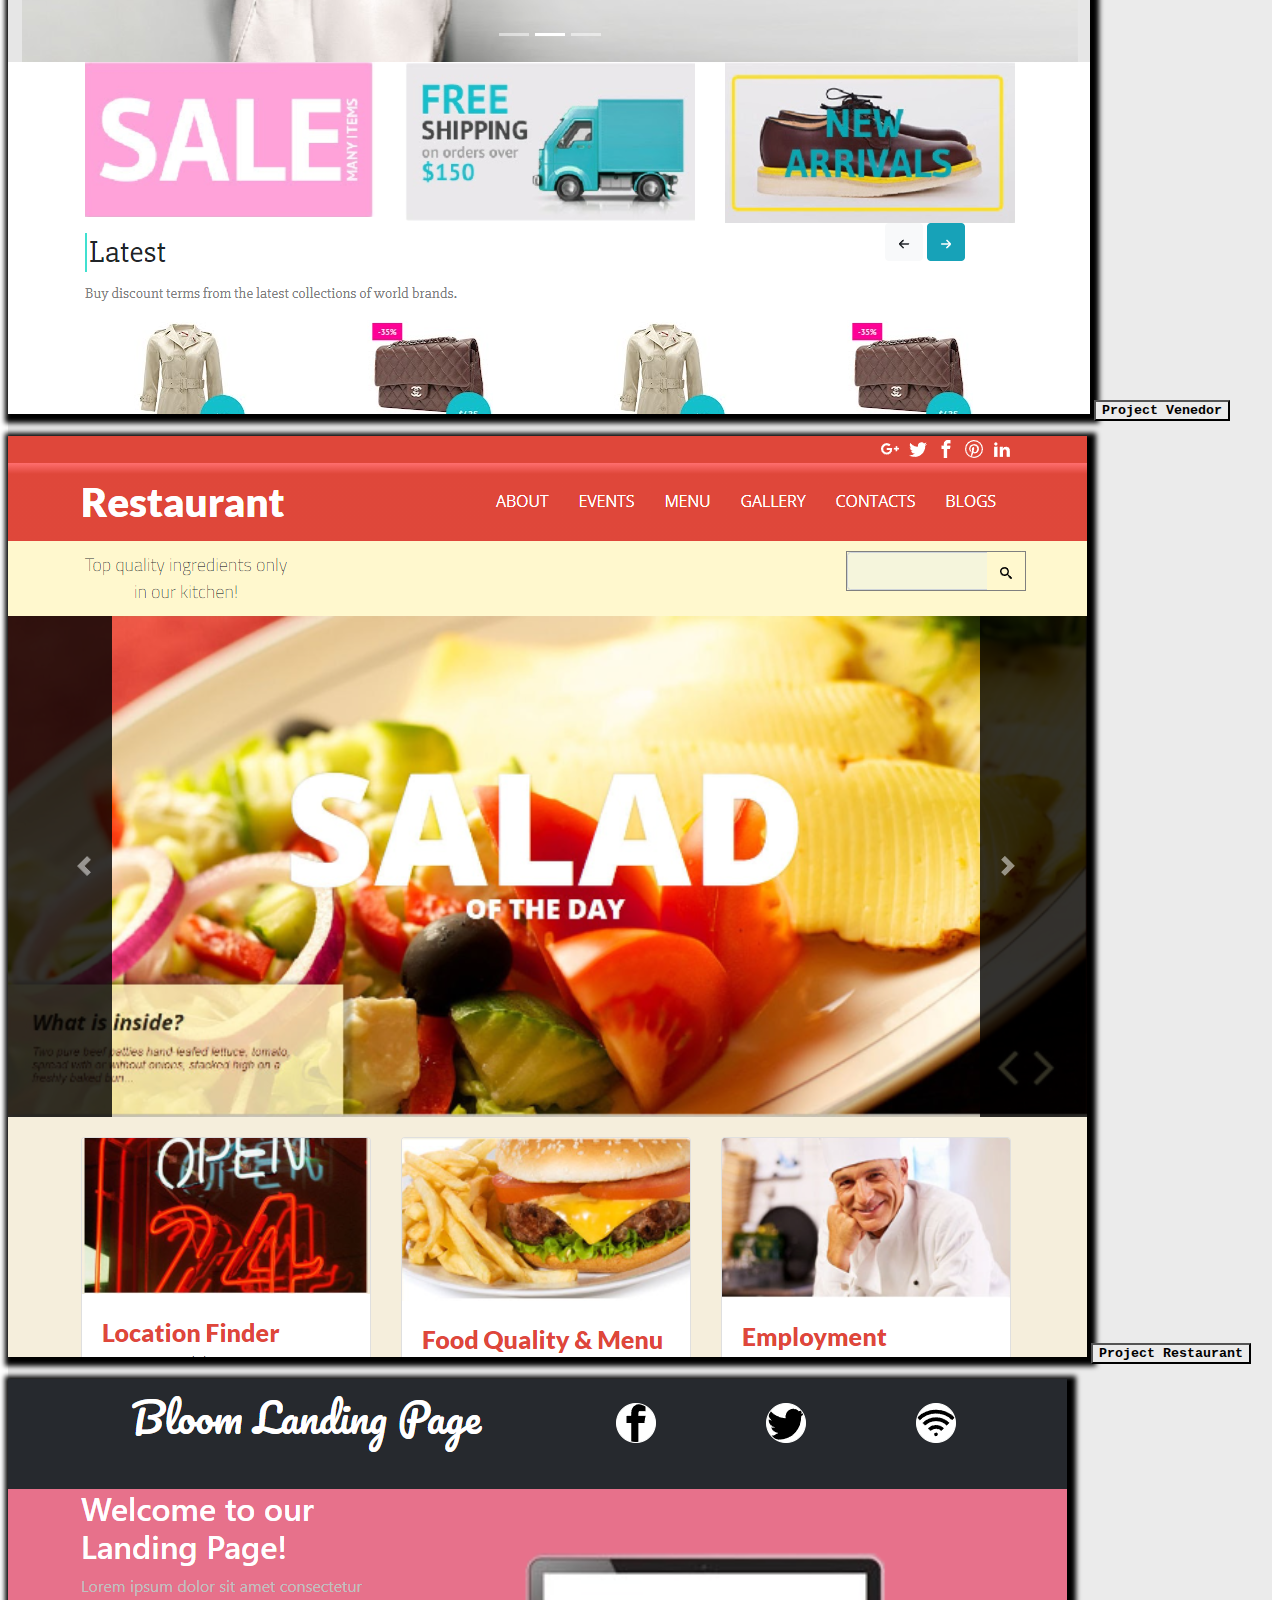
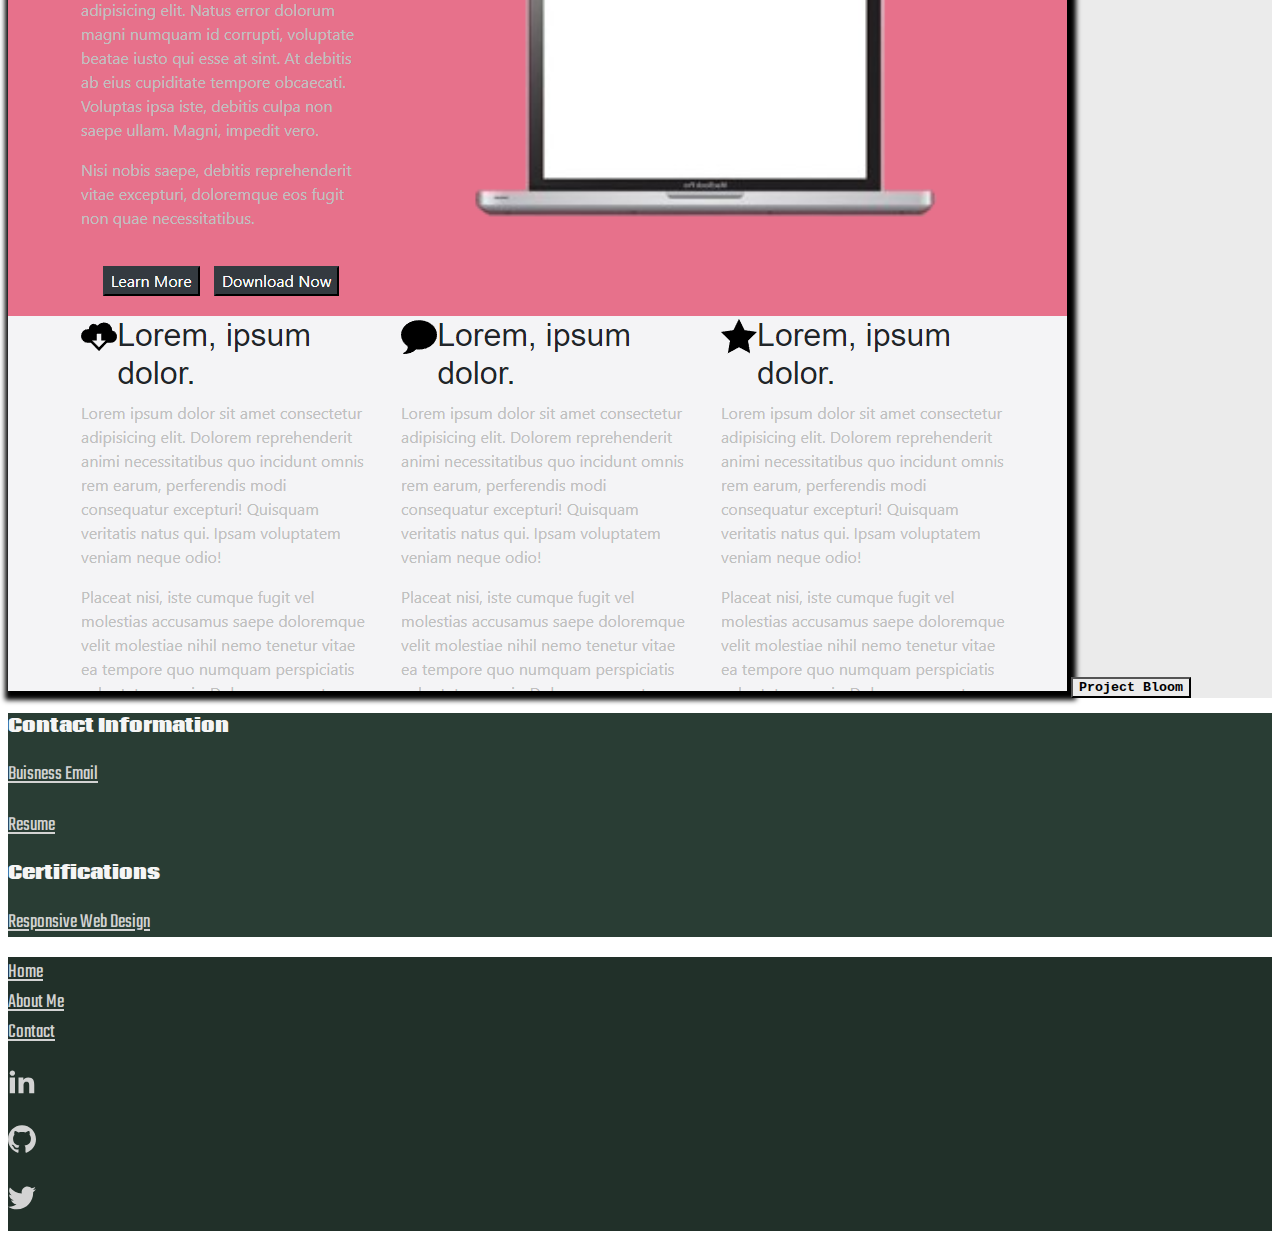
==== commit a8250798: "last check before presentation" ====
--- a/index.html
+++ b/index.html
@@ -14,10 +14,12 @@
     <script src="https://cdn.jsdelivr.net/npm/bootstrap@4.6.0/dist/js/bootstrap.bundle.min.js"
         integrity="sha384-Piv4xVNRyMGpqkS2by6br4gNJ7DXjqk09RmUpJ8jgGtD7zP9yug3goQfGII0yAns"
         crossorigin="anonymous"></script>
-        <link rel="preconnect" href="https://fonts.googleapis.com">
-<link rel="preconnect" href="https://fonts.gstatic.com" crossorigin>
-<link href="https://fonts.googleapis.com/css2?family=Coda&family=Merriweather&family=Source+Sans+Pro&family=Teko&display=swap" rel="stylesheet">
-<link href="https://fonts.googleapis.com/css2?family=Russo+One&display=swap" rel="stylesheet">
+    <link rel="preconnect" href="https://fonts.googleapis.com">
+    <link rel="preconnect" href="https://fonts.gstatic.com" crossorigin>
+    <link
+        href="https://fonts.googleapis.com/css2?family=Coda&family=Merriweather&family=Source+Sans+Pro&family=Teko&display=swap"
+        rel="stylesheet">
+    <link href="https://fonts.googleapis.com/css2?family=Russo+One&display=swap" rel="stylesheet">
     <link rel="stylesheet" href="style/style.css">
 </head>
 
@@ -35,7 +37,7 @@
                         <ul class="nav header-nav justify-content-between ">
                             <li class="header-nav-item"><a href="index.html" class="nav-link btn">Home</a></li>
                             <li class="header-nav-item"><a href="aboutMe.html" class="nav-link btn">About Me</a></li>
-                            <li class="header-nav-item"><a href="#certification " class="nav-link btn" >Contact</a></li>
+                            <li class="header-nav-item"><a href="#certification " class="nav-link btn">Contact</a></li>
                         </ul>
                     </div>
                 </div>
@@ -92,8 +94,7 @@
                                 </path>
                                 <path d="M55.44 5.44L50 10.88l-5.44-5.44L50 0z"></path>
                             </svg>
-                            <img src="Media/headshot.jpg" alt=""
-                                class="riot-card-img riot-card-headshot img img-fluid">
+                            <img src="Media/headshot.jpg" alt="" class="riot-card-img riot-card-headshot img img-fluid">
                         </div>
                         <!-- z-index 1 for headshot -->
                         <div class="row justify-content-center">
@@ -101,8 +102,9 @@
                                 <p class="header-riot col-12">Rogelio Valencia</p>
                                 <p class="title col-12">Junior Developer</p>
                             </div>
-                            <p class="short-bio text-center col-12"> Starting my career in Web Developent through the MS Coding Academy.</p>
-                                <!-- Greatest acomplishment. Third in state, in League of
+                            <p class="short-bio text-center col-12"> Starting my career in Web Developent through the MS
+                                Coding Academy.</p>
+                            <!-- Greatest acomplishment. Third in state, in League of
                                 Legends
                                 highschool esports. -->
                         </div>
@@ -118,25 +120,29 @@
                     <!-- .col.project*4>img.project-img>p.btn.btn-dark>lorem1 -->
                     <!-- Project graphic Umbrella -->
                     <div class="col-12 col-md-6 col-lg-3 project">
-                        <img src="Media/graphicUmbrellasnap.PNG" alt="project" class="project-img col-12">
-                        <a href="https://github.com/AzulPandaz/graphicumbrella" class="project-link"><button class="btn col-8 project-button">Project
-                                Graphic Umbrella</button></a>
+                        <img src="Media/graphicUmbrellasnap.PNG" alt="project" class="project-img img-shadow col-12">
+                        <a href="https://github.com/AzulPandaz/graphicumbrella" class="project-link"><button
+                                class="btn col-9 project-button">Project
+                                <span class="block d-block">Graphic Umbrella</span></button></a>
                     </div>
                     <!-- project  venedor -->
                     <div class="col-12 col-md-6 col-lg-3 project">
-                        <img src="Media/venedorsnap.PNG" alt="project" class="project-img col-12">
-                        <a href="https://github.com/AzulPandaz/Venedor" class="project-link"><button class="btn col-5 project-button">Project
+                        <img src="Media/venedorsnap.PNG" alt="project" class="project-img img-shadow col-12">
+                        <a href="https://github.com/AzulPandaz/Venedor" class="project-link"><button
+                                class="btn col-5 project-button">Project
                                 Venedor</button></a>
                     </div>
                     <!-- project Restaurant -->
                     <div class="col-12 col-md-6 col-lg-3 project">
-                        <img src="Media/resturantsnap.PNG" alt="project" class="project-img col-12">
-                        <a href="https://github.com/AzulPandaz/Restaurant" class="project-link"><button class="btn col-5 project-button">Project
+                        <img src="Media/resturantsnap.PNG" alt="project" class="project-img img-shadow col-12">
+                        <a href="https://github.com/AzulPandaz/Restaurant" class="project-link"><button
+                                class="btn col-5 project-button">Project
                                 Restaurant</button></a>
                     </div>
                     <div class="col-12 col-md-6 col-lg-3 project">
-                        <img src="Media/bloomsnap.PNG" alt="project" class="project-img col-12">
-                        <a href="https://github.com/AzulPandaz/bloom-bootstrap" class="project-link"><button class="btn col-5 project-button">Project Bloom</button></a>
+                        <img src="Media/bloomsnap.PNG" alt="project" class="project-img img-shadow col-12">
+                        <a href="https://github.com/AzulPandaz/bloom-bootstrap" class="project-link"><button
+                                class="btn col-5 project-button">Project Bloom</button></a>
                     </div>
                     <!-- rethink this part maybe just do 4 projects all the way across -->
                     <!-- <div class="right-section col"> -->
@@ -157,36 +163,38 @@
                                 Contact Information
                             </h3>
                             <div class="col-12 email">
-                                <a href="mailto:rogellio@mscodingacademies.org" target="_blank"                            class="footer-link">
+                                <a href="mailto:rogellio@mscodingacademies.org" target="_blank" class="footer-link">
                                     <p class="email">Buisness Email</p>
                                 </a>
                             </div>
                             <div class="col-12 email">
-                                <a href="Resume for Rogelio Valencia (1).pdf"                            class="footer-link">
+                                <a href="Resume for Rogelio Valencia (1).pdf" class="footer-link">
                                     <p class="email">Resume</p>
                                 </a>
                             </div>
-                            </div>
-                            <!-- <div class="col-12 number">
+                        </div>
+                        <!-- <div class="col-12 number">
                                 <a href="#link" class="footer-link">
                                     <p class="email number">Buisness Number</p>
                                 </a>
                             </div> -->
-                        </div>
-                        <div class="certification col-12">
-                            <h3 class="footer-header" id="certification">
+                    </div>
+                    <div class="certification col-12">
+                        <h3 class="footer-header" id="certification">
                             Certifications
                         </h3>
                         <ul class="certifications-list col-10">
-                            <li class="certifications-list-item"><a href="https://www.freecodecamp.org/certification/fcc5820ff53-7713-4181-842b-58b9163a4251/responsive-web-design" class="footer-link">
-                                <p class="certification-name">Responsive Web Design</p>
-                            </a></li>
+                            <li class="certifications-list-item"><a
+                                    href="https://www.freecodecamp.org/certification/fcc5820ff53-7713-4181-842b-58b9163a4251/responsive-web-design"
+                                    class="footer-link">
+                                    <p class="certification-name">Responsive Web Design</p>
+                                </a></li>
                         </ul>
                     </div>
                 </div>
-                    
-        </section>
-    </div>
+
+        </section>
+        </div>
         <section class="section-footer-two">
             <div class="container container-fluid">
                 <div class="row justify-content-between">
@@ -198,7 +206,8 @@
                     <div class="col-12 col-lg-5 socials">
                         <div class="row flex-row-reverse justify-content-between">
                             <div class="icon-footer">
-                                <a href="https://www.linkedin.com/in/rogelio-valencia-720586222/" class="icon-link"><svg class="icon icon-linkedin2">
+                                <a href="https://www.linkedin.com/in/rogelio-valencia-720586222/" class="icon-link"><svg
+                                        class="icon icon-linkedin2">
                                         <use xlink:href="#icon-linkedin2"></use>
                                     </svg></a>
                             </div>
@@ -208,7 +217,8 @@
                                     </svg></a>
                             </div>
                             <div class="icon-footer">
-                                <a href="https://twitter.com/AzulPandaCoding" class="icon-link"><svg class="icon icon-twitter">
+                                <a href="https://twitter.com/AzulPandaCoding" class="icon-link"><svg
+                                        class="icon icon-twitter">
                                         <use xlink:href="#icon-twitter"></use>
                                     </svg></a>
                             </div>
--- a/style/style.css
+++ b/style/style.css
@@ -1,5 +1,9 @@
-body{
-    scroll-behavior: smooth;
+:root{
+    --header-background:#213029;
+    --accent-color: #CD7F32;
+    --main-background-two: #3B5447;
+    --svg-color: #BD550F;
+    --main-background-three: #EBEBEB;
 }
 
 /* header */
@@ -7,13 +11,13 @@
 .logo{
     margin: 20px 0px;
     font-family: 'Coda', cursive;
-    color: #CD7F32;
+    color: var(--accent-color);
     font-size: calc(38px + (46 - 38) * ((100vw - 300px) / (1600 - 300)));;
     font-weight: 800;
 }
 
 .header-bar{
-    background: #213029;
+    background: var(--header-background);
     background: linear-gradient(0deg, rgba(0,0,0,1) 0%, #213029 10%);
 }
 
@@ -24,14 +28,16 @@
 .header-nav{
     margin-bottom: 25px;
 }
+
 .header .nav-link {
     background: none;
     border: none;
 }
+
 .header .nav-link{
     margin-top: 50px;
     color: white;
-    background: #213029;
+    background: var(--header-background);
     font-family: 'Teko', sans-serif;
     font-size: calc(18px + (26 - 18) * ((100vw - 300px) / (1600 - 300)));;
 }
@@ -43,18 +49,20 @@
     font-weight: bolder;
 }
 
-.main p {
-    color: black;
-}
 
 /* end of header */
+
+/* Main */
 .video-div{
     position: relative;
     height: calc(160px + (855 - 160) * ((100vw - 300px) / (1600 - 300)));;
     /* margin-bottom: 15px; */
 }
 
-/* Main */
+.main p {
+    color: black;
+}
+
 .video-bg-main{
     width: 100%;
     height: auto;
@@ -84,10 +92,6 @@
     font-size: calc(13px + (56 - 13) * ((100vw - 300px) / (1600 - 300)));
 }
 
-.section-main-three .header-main{
-    font-family: 'Teko', sans-serif;
-    font-size: calc(34px + (50 - 34) * ((100vw - 300px) / (1600 - 300)));
-}
 
 .bio{
     color: black;
@@ -104,13 +108,13 @@
 
 .riot-card{
     position: relative;
-     width: calc(200px + (350 - 200) * ((100vw - 300px) / (1600 - 300)));;
+    width: calc(200px + (350 - 200) * ((100vw - 300px) / (1600 - 300)));;
     height: calc(300px + (500 - 300) * ((100vw - 300px) / (1600 - 300)));;;
     background-color: #EBEBEB;
     margin: 20px 0px;
     z-index: 1;
-    border-left: 3px solid #CD7F32;
-    border-bottom: 3px solid #CD7F32;
+    border-left: 3px solid var(--accent-color);
+    border-bottom: 3px solid var(--accent-color);
     box-shadow:0px 8px 2px -2px black;
     
 }
@@ -138,7 +142,7 @@
 
 svg {
     /* fill: #CD7F32; */
-    fill: #BD550F;
+    fill: var(--svg-color);
 }
 
 .riot-card-img{
@@ -156,7 +160,7 @@
 
 .about-text{
     font-family: 'Merriweather', serif;
-    font-size: calc(8px + (18 - 8) * ((100vw - 300px) / (1600 - 300)));
+    font-size: calc(14px + (24 - 10) * ((100vw - 300px) / (1600 - 300)));
 }
 
 @media (min-width:1000px) {
@@ -203,12 +207,21 @@
     background-color: #EBEBEB;
 }
 
+.section-main-three .header-main{
+    font-family: 'Teko', sans-serif;
+    font-size: calc(34px + (50 - 34) * ((100vw - 300px) / (1600 - 300)));
+}
+
 .project{
     margin: 15px 0px;
 }
 
+.img-shadow{
+    box-shadow: 3px 3px 5px 6px black;
+}
+
 .project-button{
-    margin: 10px 0px;
+    margin-top: 30px;
 }
 
 .project-button{
@@ -260,7 +273,7 @@
 }
 
 .section-footer-two{
-    background-color: #213029;
+    background-color: var(--header-background);
 }
 
 /* Icon Stuff */
@@ -285,4 +298,4 @@
     font-size: 32px;
     color: red;
 }
-  ========================================== */
+  ========================================== */